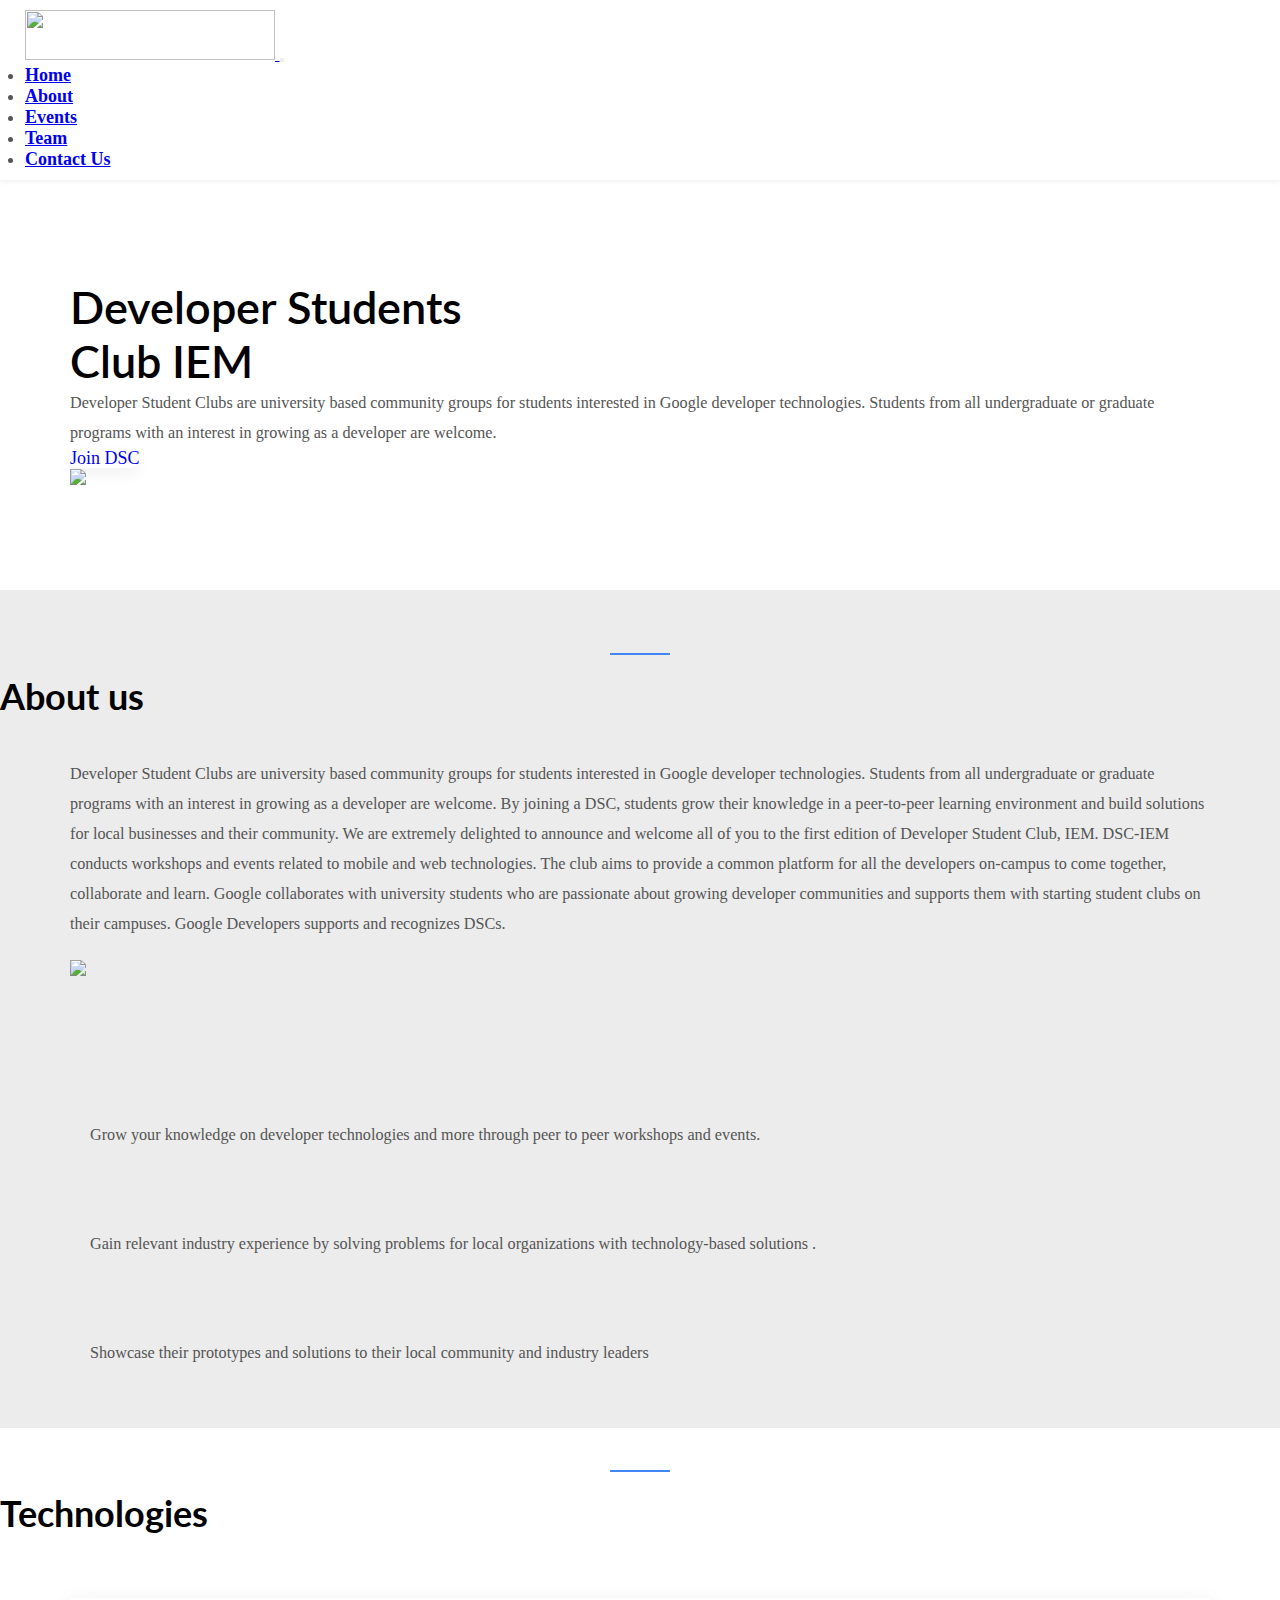
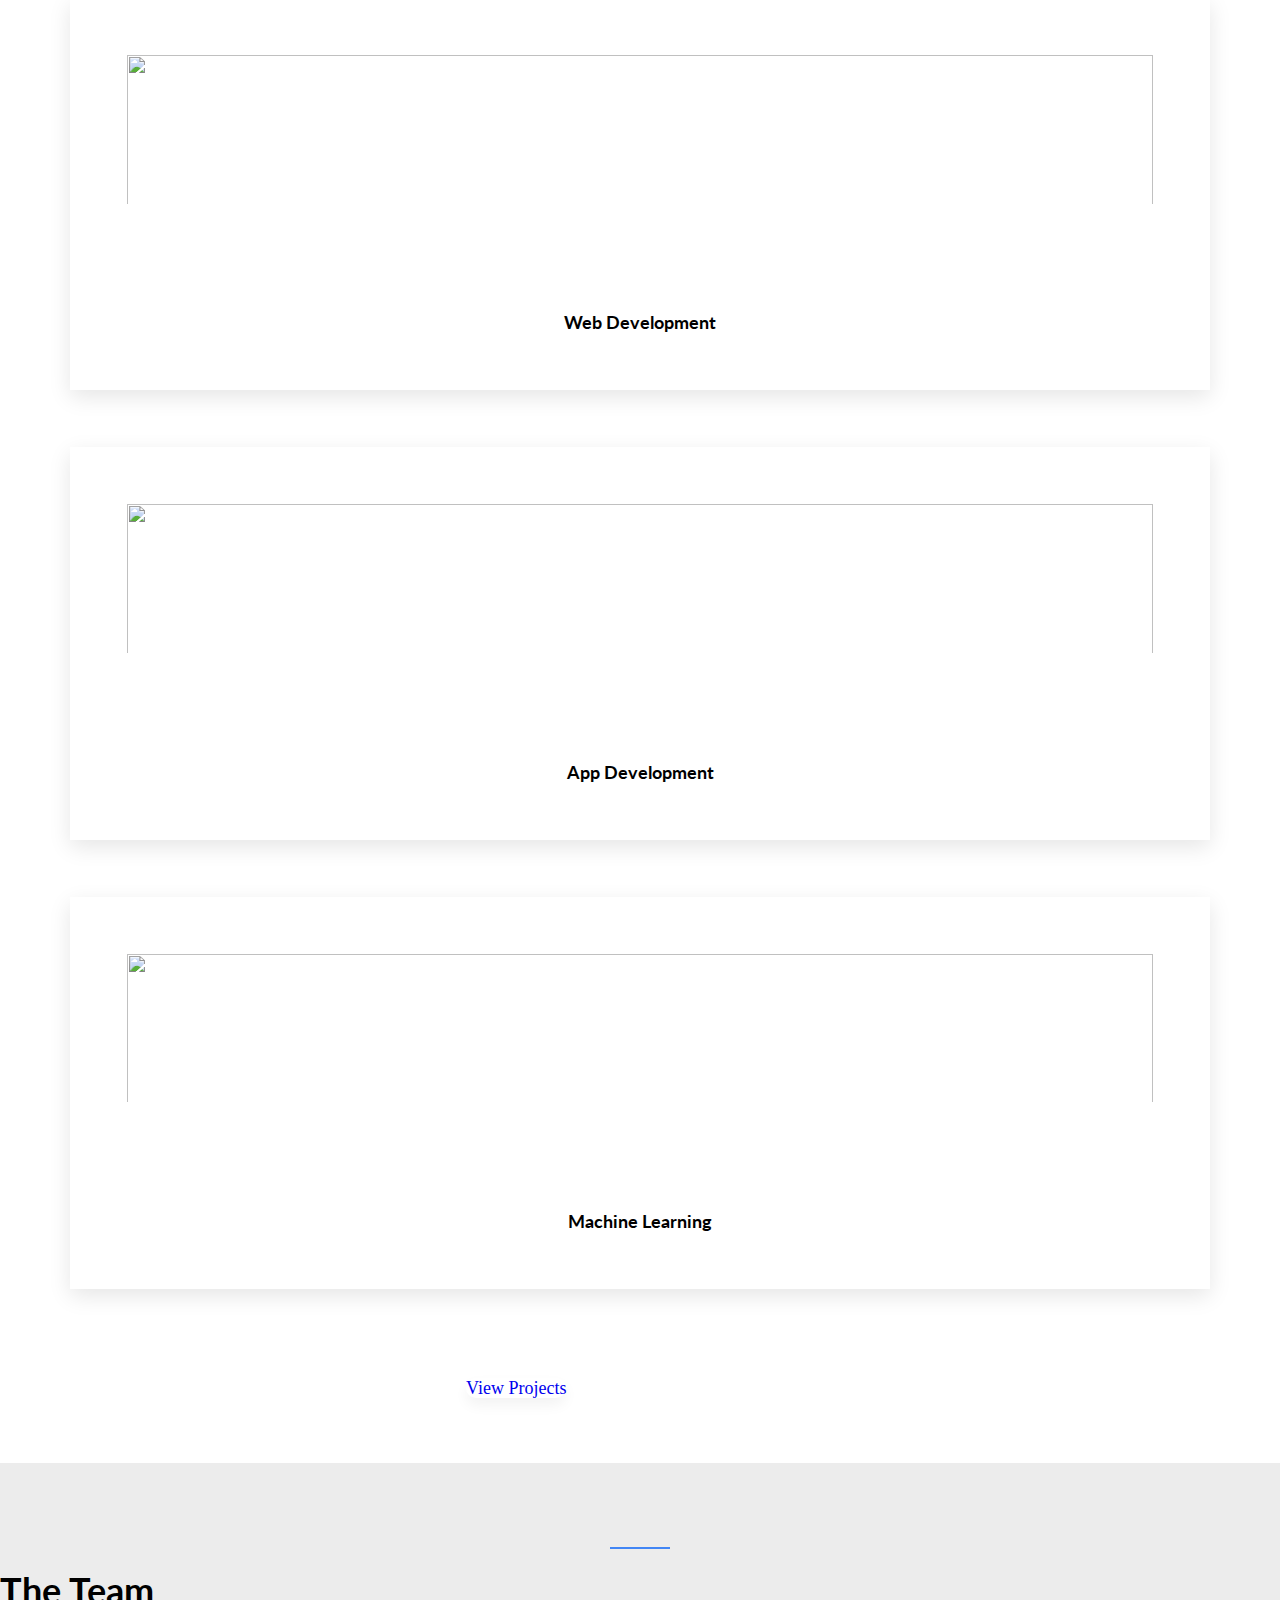
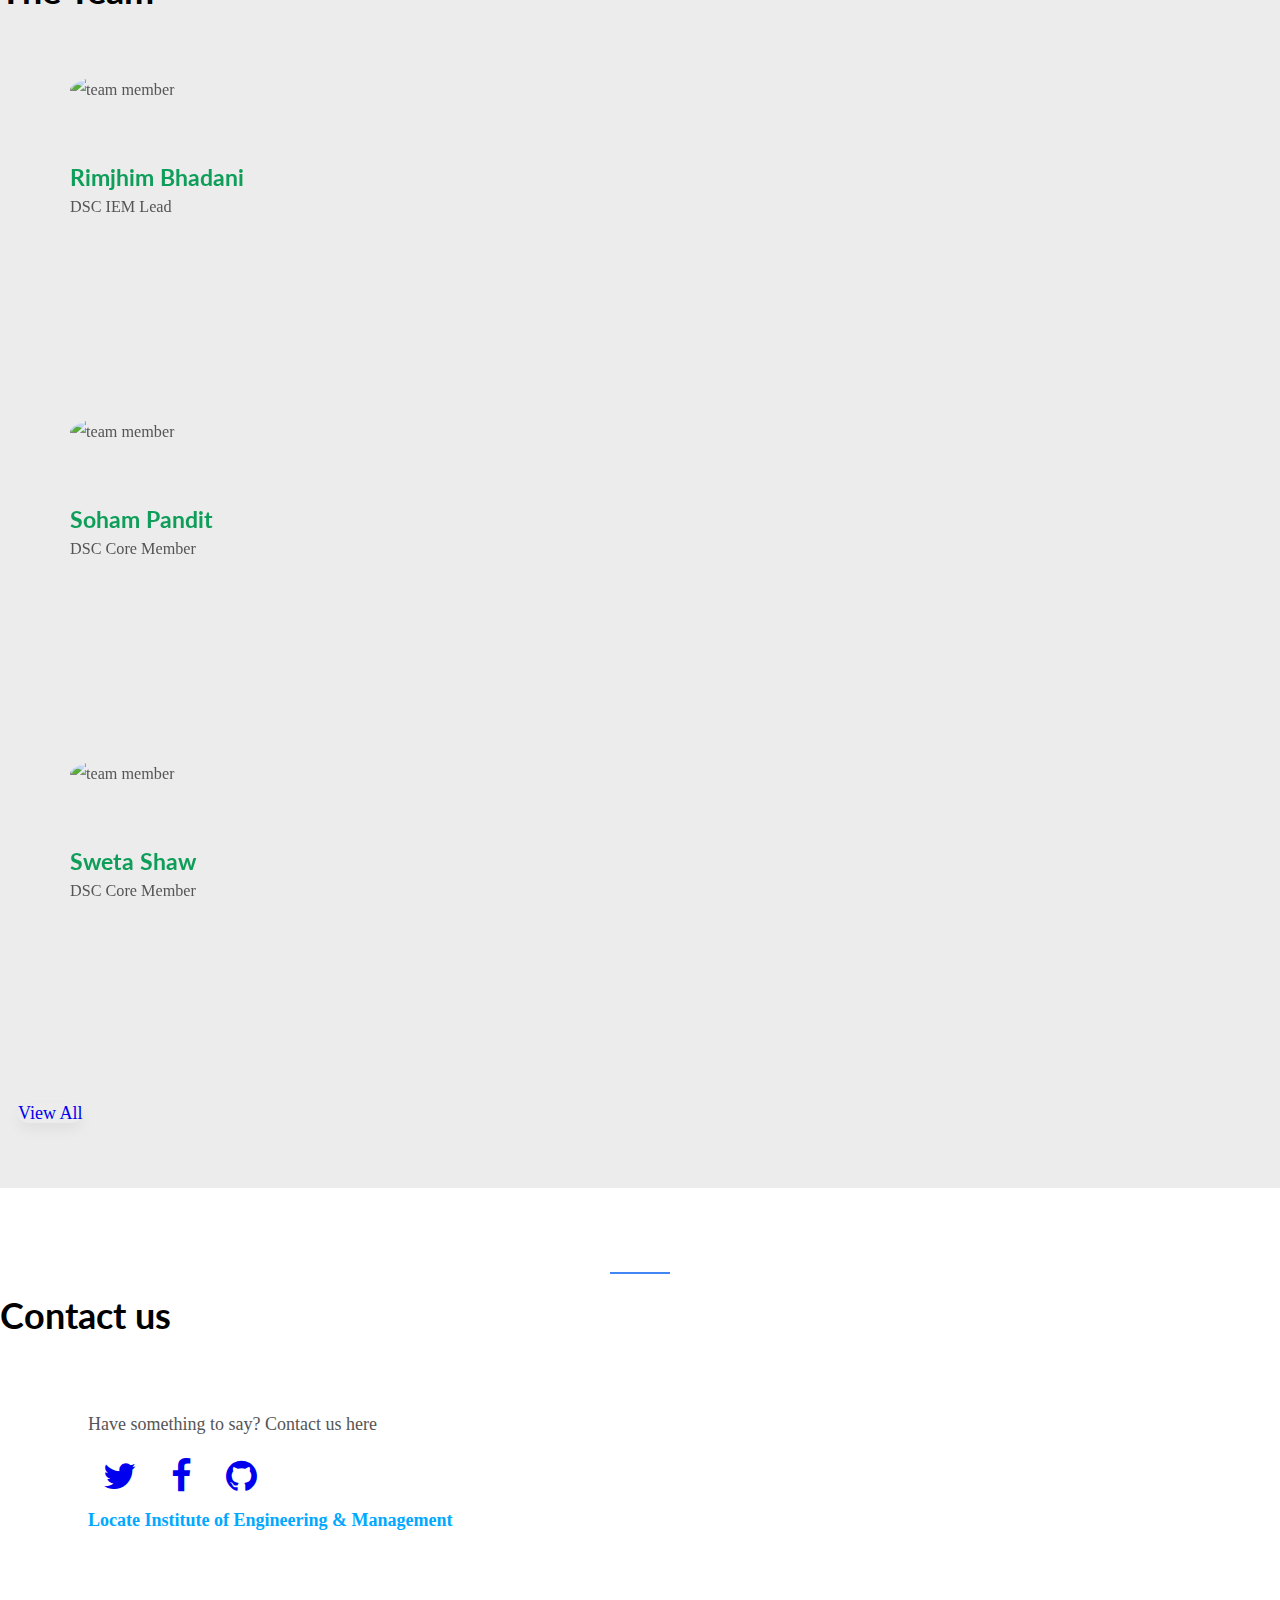
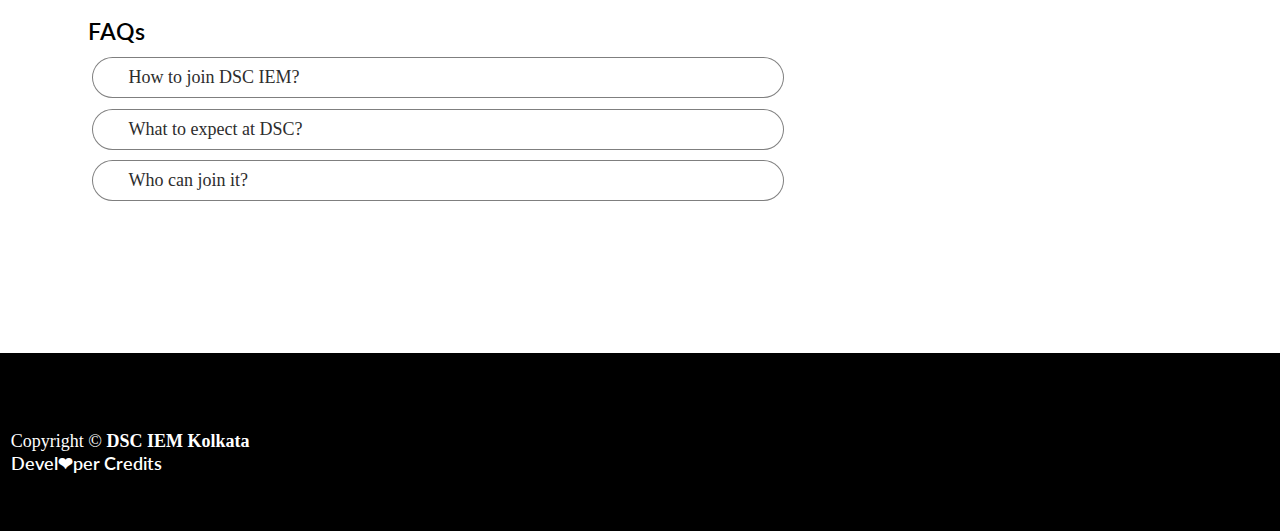
==== index.html @ d0410554 "fixed navbar" ====
<!DOCTYPE html>
<html lang="en">

<head>
    <meta charset="utf-8">
    <meta name="viewport" content="width=device-width, initial-scale=1.0">
    <meta name="description" content="DSC IEM is a community which aims to upskills students and is powered by Google">
    <title>DSC | IEM</title>
    <link rel="apple-touch-icon" sizes="180x180" href="assests/favicon/apple-touch-icon.png">
    <link rel="icon" type="image/png" sizes="32x32" href="assests/favicon/favicon-32x32.png">
    <link rel="icon" type="image/png" sizes="16x16" href="assests/favicon/favicon-16x16.png">
    <link rel="manifest" href="assests/favicon/site.webmanifest">
    <link rel="mask-icon" href="assests/favicon/safari-pinned-tab.svg" color="#5bbad5">
    <link rel="shortcut icon" href="assests/favicon/favicon.ico">
    <meta name="msapplication-TileColor" content="#da532c">
    <meta name="msapplication-config" content="assests/favicon/browserconfig.xml">
    <meta name="theme-color" content="#ffffff">

    <link rel="stylesheet" type="text/css" href="css/style.css">
    <link href="https://fonts.googleapis.com/css?family=Lato&display=swap" rel="stylesheet">
    <link rel="stylesheet" href="css/bootstrap/css/bootstrap.min.css">
    <link rel="stylesheet" href="css/themify/css/themify-icons.css">
    <script type="text/javascript" src="/css/jquery/jquery.js"></script>
<script src="https://cdnjs.cloudflare.com/ajax/libs/popper.js/1.12.9/umd/popper.min.js"
    integrity="sha384-ApNbgh9B+Y1QKtv3Rn7W3mgPxhU9K/ScQsAP7hUibX39j7fakFPskvXusvfa0b4Q"
    crossorigin="anonymous"></script>
<script src="https://maxcdn.bootstrapcdn.com/bootstrap/4.0.0/js/bootstrap.min.js"
    integrity="sha384-JZR6Spejh4U02d8jOt6vLEHfe/JQGiRRSQQxSfFWpi1MquVdAyjUar5+76PVCmYl"
    crossorigin="anonymous"></script>
    <!-- Font-Awesome CDN 🍏 -->
<link rel="stylesheet" href="https://cdnjs.cloudflare.com/ajax/libs/font-awesome/4.7.0/css/font-awesome.min.css">
<!-- Font Awesome CDN 🍎 -->
</head>

<body data-spy="scroll" data-target="#nav">
<!-- Navigation -->
<header>
<nav id="nav" class="navbar navbar-expand-lg fixed-top navbar navbar-light " style="background-color:white;">
    <div class="container-fluid">
        <a class="navbar-brand" href="#">
            <img src="./assests/logos/DSC Institute  of Engineering & ManagementLight X-Logo x1.png" width="250"
                height="50" alt="" srcset="">
        </a>
        <button class="navbar-toggler" type="button" data-toggle="collapse" data-target="#navbarNavAltMarkup"
            aria-controls="navbarNavAltMarkup" aria-expanded="false" aria-label="Toggle navigation">
            <span class="navbar-toggler-icon"></span>
        </button>
        <div class="collapse navbar-collapse" id="navbarNavAltMarkup">
            <ul class="navbar-nav ml-auto">
                <li>
                    <a class="nav-item nav-link active" href="#banner">Home <span class="sr-only">(current)</span></a>
                </li>

                <li>
                    <a class="nav-item nav-link" href="#aboutus">About</a>
                </li>

                <li>
                    <a class="nav-item nav-link" href="events.html">Events</a>
                </li>
              <li>
                    <a class="nav-item nav-link" href="/team">Team</a>
                </li>
            
                <li>
                    <a class="nav-item nav-link" href="#contact">Contact Us</a>
                </li>

                
            </ul>
        </div>
    </div>
</nav>
</header>
<!-- Navigation Ends-->

<!-- Image With Text -->
<section id="banner" style="padding: 100px 20px;">
    <div class="container">
        <div class="row">
            <div class="col-lg-5">
               <h1>
                    Developer Students<br> Club IEM
               </h1>
                <p>
                    Developer Student Clubs are university based community groups for students interested in Google developer technologies. Students from all undergraduate or graduate programs with an interest in growing as a developer are welcome.

                </p>
                <a class="btn btn-primary mybtn" target="_blank" href="http://bit.ly/DSCIEM" type="button" style="margin-left: 0px;">Join DSC</a>
                    
            </div>
            <div class="col-lg-7">
                <img src="assests/images/bannerdsc.jpg" style="width: 100%;">
            </div>
        </div>
    </div>
</section>
<section id="aboutus" style="background: #ececec; " >
    <div class="container" >
        <br>
        <br>
        <br>
        <h2 class="text-center pt-4">About us</h2>
        <br>
        <br>
        <div class="row">
            <div class="col-lg-7">
                
                   
                        <p>Developer Student Clubs are university based community groups for students interested in Google developer technologies. Students from all undergraduate or graduate programs with an interest in growing as a developer are welcome. By joining a DSC, students grow their knowledge in a peer-to-peer learning environment and build solutions for local businesses and their community.
                        
                We are extremely delighted to announce and welcome all of you to the first edition of Developer Student Club, IEM. DSC-IEM conducts workshops and events related to mobile and web technologies. The club aims to provide a common platform for all the developers on-campus to come together, collaborate and learn.
                        
                Google collaborates with university students who are passionate about growing developer communities and supports them with starting student clubs on their campuses. Google Developers supports and recognizes DSCs.
                               
                </p>
                </div>

                
                
                <!-- Social Media Icons

                
 -->

            
            <div class="col-lg-5">
                <br>
                <img src="assests/images/aboutimg1.jpg" style="width: 100%;">

            </div>
        </div>
        <div class="row" style="padding: 60px 20px;">
            <div class="col-lg-4 text-center">
                <i class="ti-light-bulb about-icon" style="color:#fabc05;" ></i><br><br>
                <p>Grow your knowledge on developer technologies and more through peer to peer workshops and events.</p>
            </div>
            <div class="col-lg-4 text-center">
                <i class="ti-briefcase about-icon " style="color:#ea4235;" ></i><br><br>
                <p>Gain relevant industry experience by solving problems for local organizations with technology-based solutions
                    .</p>
            </div>
            <div class="col-lg-4 text-center">
                <i class="ti-desktop about-icon " style="color:#0e9e59;" ></i><br><br>
                <p>Showcase their prototypes and solutions to their local community and industry leaders</p>
            </div>
        </div>
        </div>

</section>
    <!-- Technologies Start -->
    <br><br>
    <div class="container">
        <div class="technologies text-center">
            <h2>Technologies</h2>
        </div>
        <div class="container">
            <div class="row">
                <div class="col-lg-4 col-md-6 col-sm-6 col-xs-12 parent-card">
                    <div class="card">
                        <div class="image">
                            <img src="https://encrypted-tbn0.gstatic.com/images?q=tbn%3AANd9GcRlQ1Zr3hpIXqAh0NfZty8X8j2EP-3hVSrjEtReFdnTwEWAhMNf"
                             class="img-fluid" style="height:200px; width: 100%;">
                        </div>
                        <h6>Web Development</h6>
                    </div>
                </div>
                <div class="col-lg-4 col-md-6 col-sm-6 col-xs-12 parent-card">
                    <div class="card">
                        <div class="image">
<img src="https://encrypted-tbn0.gstatic.com/images?q=tbn%3AANd9GcRSD2iVyxWqMn658FjGjnAAyIfljDagA260S7-NBZg-L8LOaUhl"
 class="img-fluid" style="height:200px; width: 100%;">
                        </div>
                        <h6>App Development</h6>
                    </div>
                </div>
                <div class="col-lg-4 col-md-6 col-sm-6 col-xs-12 parent-card">
                    <div class="card">
                        <div class="image">
<img src="https://encrypted-tbn0.gstatic.com/images?q=tbn%3AANd9GcRZUJFVk_U3Nsc2O1NgJuKf6rOFDqhsOWI-2OB34fEz9RFl4PT_" 
class="img-fluid" style="height:200px; width: 100%;">
                        </div>
                    <h6>Machine Learning</h6>
                    </div>
                </div>
            </div>
        </div>
        <div class="viewProjects text-center">
            <a class="btn btn-primary mybtn" target="_blank" href="https://github.com/dsc-iem" role="button">View Projects</a>
        </div>
    </div>
    <!-- Technologies Section Done -->
    <!-- Team Section Starts -->
    <div class="team-head" id="team">
        <br>
        <br>
        <br>
        <br>
        <div class="text-center">
            <h2>The Team</h2>
        </div>
        <div class="container">
            <div class="row">
                <div class="col-lg-4 col-md-6 col-sm-6 col-xs-12">
                    <div class="image-flip" ontouchstart="this.classList.toggle('hover');">
                        <div class="mainflip">
                            <div class="frontside">
                                <div class="card">
                                    <div class="card-body text-center">
                                        <p><img class="img-fluid" src="https://encrypted-tbn0.gstatic.com/images?q=tbn%3AANd9GcS9JxGRn8mSmgoAWbNS-StEvp2hf38CcVYVqxQc2nnrVvZj5Maq" alt="team member"></p>
                                        <h4 class="card-title">Rimjhim Bhadani</h4>
                                        <p class="card-text">DSC IEM Lead </p>
                                        <!--<a href="#" class="btn btn-primary btn-sm"><i class="fa fa-plus"></i></a>-->
                                    </div>
                                </div>
                            </div>
                            <div class="backside">
                                <div class="card">
                                    <div class="card-body text-center mt-4">
                                        <h4 class="card-title">Rimjhim Bhadani</h4>
                                        <p class="card-text">Incoming SDE Intern @ Amazon | Google Venkat Scholar | GSoC'18 | GCI Mentor | GHC Scholar</p>
                                        <ul class="list-inline">
                                            <li class="list-inline-item">
                                                <a class="social-icon text-xs-center" target="_blank" href="https://www.facebook.com/rimjhim.bhadani">
                                                    <i class="fa fa-facebook"></i>
                                                </a>
                                            </li>
                                            <li class="list-inline-item">
                                                <a class="social-icon text-xs-center" target="_blank" href="https://twitter.com/bhadani_rimjhim">
                                                    <i class="fa fa-twitter"></i>
                                                </a>
                                            </li>
                                            <li class="list-inline-item">
                                                <a class="social-icon text-xs-center" target="_blank" href="https://www.linkedin.com/in/rimjhimbhadani/">
                                                    <i class="fa fa-linkedin"></i>
                                                </a>
                                            </li>
                                            <li class="list-inline-item">
                                                <a class="social-icon text-xs-center" target="_blank" href="https://github.com/Rimjhim28">
                                                    <i class="fa fa-github"></i>
                                                </a>
                                            </li>
                                        </ul>
                                    </div>
                                </div>
                            </div>
                        </div>
                    </div>
                </div>
                <div class="col-lg-4 col-md-6 col-sm-6 col-xs-12">
                    <div class="image-flip" ontouchstart="this.classList.toggle('hover');">
                        <div class="mainflip">
                            <div class="frontside">
                                <div class="card">
                                    <div class="card-body text-center">
                                        <p><img class="img-fluid" src="https://drive.google.com/uc?id=1fi1kHITZIPS6jUiErATDcytiMcLLoG3I" alt="team member"></p>
                                        <h4 class="card-title">Soham Pandit</h4>
                                        <p class="card-text">DSC Core Member</p>
                                        <!--<a href="#" class="btn btn-primary btn-sm"><i class="fa fa-plus"></i></a>-->
                                    </div>
                                </div>
                            </div>
                            <div class="backside">
                                <div class="card">
                                    <div class="card-body text-center mt-4">
                                        <h4 class="card-title">Soham Pandit</h4>
                                        <p class="card-text">Machine Learning enthusiast and a passionate coder who believes there is no end of learning.</p>
                                        <ul class="list-inline">
                                            <li class="list-inline-item">
                                                <a class="social-icon text-xs-center" target="_blank" href="https://www.linkedin.com/in/soham-pandit-908021194/">
                                                    <i class="fa fa-linkedin"></i>
                                                </a>
                                            </li>
                                        </ul>
                                    </div>
                                </div>
                            </div>
                        </div>
                    </div>
                </div>
                <div class="col-lg-4 col-md-6 col-sm-6 col-xs-12">
                    <div class="image-flip" ontouchstart="this.classList.toggle('hover');">
                        <div class="mainflip">
                            <div class="frontside">
                                <div class="card">
                                    <div class="card-body text-center">
                                        <p><img class="img-fluid" src="https://drive.google.com/uc?id=1-SNmepMpYw5FjNE_5pY1OnacSV9fver5" alt="team member"></p>
                                        <h4 class="card-title">Sweta Shaw</h4>
                                        <p class="card-text">DSC Core Member</p>
                                        <!--<a href="#" class="btn btn-primary btn-sm"><i class="fa fa-plus"></i></a>-->
                                    </div>
                                </div>
                            </div>
                            <div class="backside">
                                <div class="card">
                                    <div class="card-body text-center mt-4">
                                        <h4 class="card-title">Sweta Shaw</h4>
                                        <p class="card-text">A Machine Learning enthusiast who is intering at Alien Brains.</p>
                                        <ul class="list-inline">
                                            <li class="list-inline-item">
                                                <a class="social-icon text-xs-center" target="_blank" href="https://www.facebook.com/shweta.agrahari.900">
                                                    <i class="fa fa-facebook"></i>
                                                </a>
                                            </li>
                                            <li class="list-inline-item">
                                                <a class="social-icon text-xs-center" target="_blank" href="https://www.linkedin.com/in/sweta-shaw-797540159/">
                                                    <i class="fa fa-linkedin"></i>
                                                </a>
                                            </li>
                                        </ul>
                                    </div>
                                </div>
                            </div>
                        </div>
                    </div>
                </div>
            </div>
        </div>
        <div class="viewAll text-center">
            <a class="btn btn-primary mybtn" target="_blank" href="team.html" role="button">View All</a>
        </div>
    </div>
    <!-- Team Section Ends -->

<!-- CONTACT US -->
<div class="container" id="contact">
    <br>
    <br>

    <br>
    <br>
    <h2 class="text-center">Contact us</h2>
    <div class="row">
        
    <div class="col-lg-6" id="contact_us_container">
        <br>
        <br>
        <div class="text-left">Have something to say? Contact us here</div><br>
        <div class="socicons-list">
                    
            <a href="https://twitter.com/dsc_iem"><i class="fa fa-twitter fa-2x" aria-hidden="true"></i></a>
    
            <a href="https://www.facebook.com/dsciem"><i class="fa fa-facebook fa-2x" aria-hidden="true"></i></a>
       
            <a href="https://github.com/dsc-iem"><i class="fa fa-github fa-2x" aria-hidden="true"></i></a>
            <a href="mailto:dsciemkol@gmail.com"><i class="ti-email fa-2x"></i>
            </a>
    </div>
    <div class="footer-bar" id="footer-bar1">
        <div id="footer-location" class="ink-black base-regular">
            <div style="width: fit-content;">
                 <div id="locate-link" class="ink-blue size-xs  footer-link">Locate Institute of Engineering & Management</div>
            </div>
        </div> 

     </div>
    </div>
        
       
        
   

<!-- FAQs -->

    <div class="col-lg-6" id="faqs_container">
        <h4>FAQs</h4>
        <div class="text-left">
            <div id="faqs">
                
                    <div id="faq1-title" class="faq-title ink-black base-light">How to join DSC IEM?</div>
                    <div class="faq-body" id="faq1-body">
                        To join DSC IEM you need to register <a href="http://bit.ly/DSCIEM">here</a>
                        <br/>
                        Registration is free of cost.
                        One of our core members will then add you to the DSC IEM Whatsgroup.
                    </div>
                    <div id="faq2-title" class="faq-title  ink-black base-light">What to expect at DSC?</div>
                    <div class="faq-body" id="faq2-body">
                        <p>
                            Google collaborates with university students who are passionate about growing developer communities and supports them with starting student clubs on their campuses.

                            These DSCs provide students with the opportunity to:
                            <ul>
                                <li>Grow their knowledge on developer technologies and more through peer to peer workshops and events.</li>
                                <li>Gain relevant industry experience by solving problems for local organizations with technology-based solutions.</li>
                                <li>Showcase their prototypes and solutions to their local community and industry leaders.</li>
                            </ul>
                        Google Developers supports and recognizes DSCs.
                        </p>
                    </div>
                    <div id="faq3-title" class="faq-title  ink-black base-light">Who can join it?</div>
                    <div class="faq-body" id="faq3-body">
                        If you are a student you can join the DSC IEM Chapter.
                    </div>
                
        </div>

    </div>
    </div>
    <br>
        <br>
        <br>
        <br>
        <br>
        
    
    </div>
</div>

<!-- FOOTER -->


<div class="text-center" style="color: white !important; background-color: black;">
    <br><br>


<div id="footer" class="text-center" style="color: white !important; background-color: black;">
    <div class="copyright">
        Copyright &copy; <strong>DSC IEM Kolkata </strong>
     


       <h6 id="footer-credits-button" class="footer-link text-center" style="color: white !important; ">Devel❤per Credits</h6>
       <div  id="footer-credits-body" class="size-xs base-semilight ink-light">
            <a href="http://bit.ly/mahakmakharia"><div class="footer-credit">Mahak</div></a> 
            <a href="https://github.com/asrient"><div class="footer-credit">Aritra</div></a> 
            <a href="https://github.com/Ninjavin"><div class="footer-credit">Vineeta</div></a> 
            <a href="https://github.com/divyake"><div class="footer-credit">Divya</div></a> 
            <a href="https://github.com/Rimjhim28"><div class="footer-credit">Rimjhim</div></a>
            <a href="https://github.com/oikn2018"><div class="footer-credit">Oikantik</div></a> 
            <a href="https://github.com/XC3000"><div class="footer-credit">Richard</div></a> 
            <a href="https://github.com/Abhirup-2019"><div class="footer-credit">Abhirup</div></a> 
        </div>

</div>
        <br>
        


  
</div>


<script type="text/javascript" src="scripts/home.js"></script>
</body>


</html>
---- css/style.css ----
/* ----------------------------------------------- */


/* BASIC SETUP */


/* ----------------------------------------------- */

* {
    margin: 0;
    padding: 0;
    -webkit-box-sizing: border-box;
    box-sizing: border-box;
}

html,
body {
    background-color: #fff;
    color: #555;
    font-size: 18px;
    text-rendering: optimizeLegibility;
    overflow-x: hidden;
}


/* ----------------------------------------------- */


/* REUSABLE COMPONENTS */


/* --------------------------------------------*/

h1,
.h1,
h2,
.h2,
h3,
.h3,
h4,
.h4,
h5,
.h5,
h6,
.h6 {
    font-family: "Lato", sans-serif;
    font-weight: 600;
    color: black;
}

h1,
.h1 {
    font-size: 2.5rem;
}

h2,
.h2 {
    font-size: 2rem;
    font-weight: 700;
    line-height: 42px;
}

h2:before {
    display: block;
    height: 2px;
    background-color: #4286F5;
    content: " ";
    width: 60px;
    margin: 0 auto;
    margin-bottom: 20px;
}

h3,
.h3 {
    font-size: 1.5rem;
}

h4,
.h4 {
    font-size: 1.3rem;
    line-height: 30px;
}

h5,
.h5 {
    font-size: 1.25rem;
}

h6,
.h6 {
    font-size: 1rem;
}

p {
    line-height: 30px;
    font-size: 0.9rem;
}

.navbar {
    box-shadow: 0 2px 4px rgba(239, 239, 239, 0.9);
    padding: 10px 25px !important;
}

.socicons-list li {
    list-style: none !important;
}

.socicons-list a {
    text-decoration: none;
    margin: 5px 15px !important;
}

.socicons-list a:hover {
    text-decoration: none;
    padding: 0px 5px !important;
}

.mybtn {
    text-decoration: none;
    margin: 1rem;
    border-radius: 2rem !important;
    box-shadow: 0 7px 14px rgba(0, 0, 0, 0.05);
}

.row {
    max-width: 1140px;
    margin: 0 auto;
}

.about-icon {
    font-size: 50px;
    text-align: center;
    padding-bottom: 50px;
}

.size-xs {
    font-size: 0.8rem;
}

.size-s {
    font-size: 1rem;
}

.size-m {
    font-size: 1.2rem;
}

.size-l {
    font-size: 1.5rem;
}

.size-xl {
    font-size: 2rem;
}

.size-xxl {
    font-size: 3rem;
}

@media(min-width:360px) {
    .size-xs {
        font-size: 1rem;
    }
    .size-s {
        font-size: 1.1rem;
    }
    .size-m {
        font-size: 1.5rem;
    }
    .size-l {
        font-size: 1.8rem;
    }
    .size-xl {
        font-size: 2.2rem;
    }
    .size-xxl {
        font-size: 3.5rem;
    }
}

@media (min-width: 992px) {
    .size-xl {
        font-size: 3rem;
    }
    .size-l {
        font-size: 2rem;
    }
    .size-m {
        font-size: 1.8rem;
    }
    .size-s {
        font-size: 1.15rem;
    }
    .size-xs {
        font-size: 1rem;
    }
    .size-xxl {
        font-size: 3.5rem;
    }
}

.ink-black {
    color: #2D2D2D;
}

.ink-dark {
    color: #95989A;
}

.ink-light {
    color: #D4D4D4;
}

.ink-white {
    color: rgb(255, 255, 255);
}

.ink-blue {
    color: #00A8FF;
}

.base-light {
    font-weight: 200;
}

.base-semilight {
    font-weight: 400;
}

.base-regular {
    font-weight: 600;
}

.base-semibold {
    font-weight: 700;
}

.base-bold {
    font-weight: 800;
}

.center {
    display: flex;
    align-items: center;
    justify-content: center;
    text-align: center;
    flex-direction: row;
}

@media(min-width:600px) {}

.center-col {
    display: flex;
    align-items: center;
    justify-content: center;
    text-align: center;
    flex-direction: column;
}

#email_button {
    padding: 0.5rem 1.5rem;
    text-decoration: none;
    margin: 1rem;
    border-radius: 2rem;
    box-shadow: 0 7px 14px rgba(0, 0, 0, 0.18);
    background: white;
    cursor: pointer;
}

#email_button:hover {
    text-decoration: none;
    background: rgb(231, 231, 231);
}

#contact_us_container {
    padding: 2rem 1rem;
}

#faqs_container {
    padding: 2rem 1rem;
    background-color: #ffffff;
}

#faqs {
    max-width: 700px;
    outline: none;
}

.faq-title {
    padding: 0.5rem 2rem;
    border: 1px solid rgba(0, 0, 0, 0.5);
    border-radius: 2rem;
    background: rgb(255, 255, 255);
    cursor: pointer;
    margin: 0.6rem 0.2rem;
}

.faq-title-active {
    border: 1px solid rgba(0, 132, 255, 0.822);
    color: rgba(0, 132, 255, 0.918);
}

.faq-title:hover {
    border: 1px solid rgba(0, 132, 255, 0.822);
    color: rgba(0, 132, 255, 0.918);
}

.faq-body {
    display: none;
    max-width: 600px;
    margin-bottom: 1rem;
}

#footer {
    width: 100%;
    padding: 2rem 0.6rem;
}

.footer-bar {
    padding: 0.7rem 0rem;
}

#footer-bar1 {
    width: 100%;
}

@media(max-width:700px) {
    #footer-bar1 {
        display: block;
    }
    #footer-links {
        padding-top: 1rem;
    }
}

#footer-links {
    display: flex;
    justify-content: space-around;
}

#footer-location {
    display: flex;
    flex-direction: column;
    text-align: left;
}

.footer-link {
    cursor: pointer;
}

.footer-link:hover {
    color: rgb(199, 199, 199);
}

.footer-icon {
    height: 1.1em;
    box-sizing: border-box;
    margin: 0.1em;
    margin-bottom: 0em;
    cursor: pointer;
}

#footer-credits-button {
    text-align: left;
}

.footer-icon:hover {
    opacity: 0.7;
}

#footer-credits-body {
    display: none;
    flex-wrap: wrap;
    justify-content: center;
    margin-top: 1rem;
}

.footer-credit {
    cursor: pointer;
    margin-right: 1.1rem;
    color: rgb(161, 161, 161);
}

.footer-credit:hover {
    opacity: 0.7;
    text-decoration: underline;
}


/* Technologies CSS Start*/

.technologies h4 {
    margin-top: 5%;
    font-weight: bold;
}

.container .container .row {
    margin: auto;
    margin-top: 5%;
    text-align: center;
}

.container .container .row .parent-card {
    padding-bottom: 5%;
    border-radius: 5px;
}

.container .container .row .parent-card .card {
    padding: 5%;
    box-shadow: 0px 7px 21px rgba(0, 0, 0, 0.1);
}

.container .container .row .parent-card .card img {
    padding-bottom: 5%;
}

.container .container .row .parent-card .card h6 {
    margin-top: 5%;
    font-weight: bold;
}

.viewProjects {
    width: 30%;
    margin: auto;
    left: 35%;
    margin-top: 2.5%;
    margin-bottom: 2.5%;
}


/* Technologies CSS End */


/* Team Section Start*/

.team-head {
    background: #ececec;
    margin-top: 5%;
}

.team-head .text-center h4 {
    padding-top: 5%;
    font-weight: bold;
}

.team-head .container {
    margin-top: 5%;
}

.image {
    width: 100%;
}

.image-flip:hover .backside,
.image-flip.hover .backside {
    -webkit-transform: rotateY(0deg);
    -moz-transform: rotateY(0deg);
    -o-transform: rotateY(0deg);
    -ms-transform: rotateY(0deg);
    transform: rotateY(0deg);
    border-radius: .25rem;
}

.image-flip:hover .frontside,
.image-flip.hover .frontside {
    -webkit-transform: rotateY(180deg);
    -moz-transform: rotateY(180deg);
    -o-transform: rotateY(180deg);
    transform: rotateY(180deg);
}

.mainflip {
    -webkit-transition: 1s;
    -webkit-transform-style: preserve-3d;
    -ms-transition: 1s;
    -moz-transition: 1s;
    -moz-transform: perspective(1000px);
    -moz-transform-style: preserve-3d;
    -ms-transform-style: preserve-3d;
    transition: 1s;
    transform-style: preserve-3d;
    position: relative;
}

.frontside {
    position: relative;
    -webkit-transform: rotateY(0deg);
    -ms-transform: rotateY(0deg);
    z-index: 2;
    margin-bottom: 30px;
}

.backside {
    position: absolute;
    top: 0;
    left: 0;
    background: white;
    -webkit-transform: rotateY(-180deg);
    -moz-transform: rotateY(-180deg);
    -o-transform: rotateY(-180deg);
    -ms-transform: rotateY(-180deg);
    transform: rotateY(-180deg);
    -webkit-box-shadow: 5px 7px 9px -4px rgb(158, 158, 158);
    -moz-box-shadow: 5px 7px 9px -4px rgb(158, 158, 158);
    box-shadow: 5px 7px 9px -4px rgb(158, 158, 158);
}

.frontside,
.backside {
    -webkit-backface-visibility: hidden;
    -moz-backface-visibility: hidden;
    -ms-backface-visibility: hidden;
    backface-visibility: hidden;
    -webkit-transition: 1s;
    -webkit-transform-style: preserve-3d;
    -moz-transition: 1s;
    -moz-transform-style: preserve-3d;
    -o-transition: 1s;
    -o-transform-style: preserve-3d;
    -ms-transition: 1s;
    -ms-transform-style: preserve-3d;
    transition: 1s;
    transform-style: preserve-3d;
}

.frontside .card,
.backside .card {
    min-height: 312px;
}

.backside .card a {
    font-size: 18px;
}

.frontside .card .card-title,
.backside .card .card-title {
    color: #0e9e59;
}

.frontside .card .card-body img {
    width: 120px;
    height: 120px;
    border-radius: 50%;
}

.viewAll {
    margin-top: 2.5%;
    padding-bottom: 5%;
}


/* Team Section CSS Done */


/*Team Page CSS Starts*/

.team-page h4 {
    font-weight: bold;
    margin: 50px 0px 10px 0px;
}

.team-page p {
    margin: 0px 0px 50px 0px;
}

.profile-card-1 {
  position: relative;
  float: left;
  box-shadow: 0px 0px 17px 7px #0000000d;
  border-radius: 1rem !important;
  overflow: hidden;
  width: 100%;
  text-align: center;
  height:350px;
  margin: 0px 0px 30px 0px;
}

.profile-card-1 .card-content {
    width: 100%;
    padding: 15px 25px;
    position: absolute;
    left: 0;
    top: 50%;
}

.profile-card-1 .profile {
  border-radius: 50%;
  position: absolute;
  bottom: 50%;
  left: 50%;
  height: 8rem;
  width: 8rem;
  max-width: 140px;
  box-shadow: 0px 7px 21px rgba(0, 0, 0, 0.1);
  -webkit-transform: translate(-50%, 0%);
  transform: translate(-50%, 0%);
}

.profile-card-1 h2 {
    margin: 0 0 5px;
    font-weight: 600;
    font-size: 25px;
    color: #0e9e59;
}

.profile-card-1 h2 small {
    display: block;
    font-size: 15px;
    margin-top: 10px;
    font-weight: bold;
    color: #4286f5;
}

.profile-card-1 i {
    display: inline-block;
    font-size: 16px;
    text-align: center;
    width: 30px;
    height: 30px;
    line-height: 30px;
    margin: 0 5px;
}

.profile-card-1 .icon-block {
    float: left;
    width: 100%;
    margin-top: 15px;
    padding-bottom: 10px;
}


/* 
WHY US SECTION
*/

.whyus-container {
    margin: 0 auto;
    padding: 200px;
    background-color: #ececec;
    border-bottom: 1px solid rgba(0, 0, 0, 0.1);
    padding: 15px 15px;
    /* align-items: center; */
}

#whyus-heading {
    padding-bottom: 2rem;
    text-align: center;
}

.whyus-card {
    padding: 10px;
    text-align: left;
    box-shadow: 0 7px 21px rgba(0, 0, 0, 0.1);
}

.whyus-row {
    margin: 0 auto;
    /* Added */
    float: none;
    /* Added */
    margin-top: 50px;
    margin-bottom: 50px;
    /* Added */
}

.whyus-card-icon {
    margin-bottom: 10px;
    height: 50px;
    text-align: left;
    display: block;
    margin: 10px auto 10px 0px;
}

.joinus_button:link,
.joinus_button:visited {
    /* padding: 0.5rem 1.5rem;
  text-decoration: none;
  margin: 1rem;
  border-radius: 2rem;

  background: white; */
    cursor: pointer;
    display: inline-block;
    margin: 0 auto;
    text-decoration: none;
    padding: 10px 30px;
    font-weight: 400;
    font-size: 1.1rem;
    color: #4286F5;
    border-radius: 200px;
    border: 2px solid #4286F5;
    /* margin-right: 10px; */
    transition: background-color 0.3s, border 0.3s, color 0.3s;
}

.joinus_button:active,
.joinus_button:hover {
    background-color: #1B54B0;
    border: 1px solid #1B54B0;
    color: #fff;
}


/* WHY US SECTION ENDED */

.nav-item{
    font-weight: 600;
}
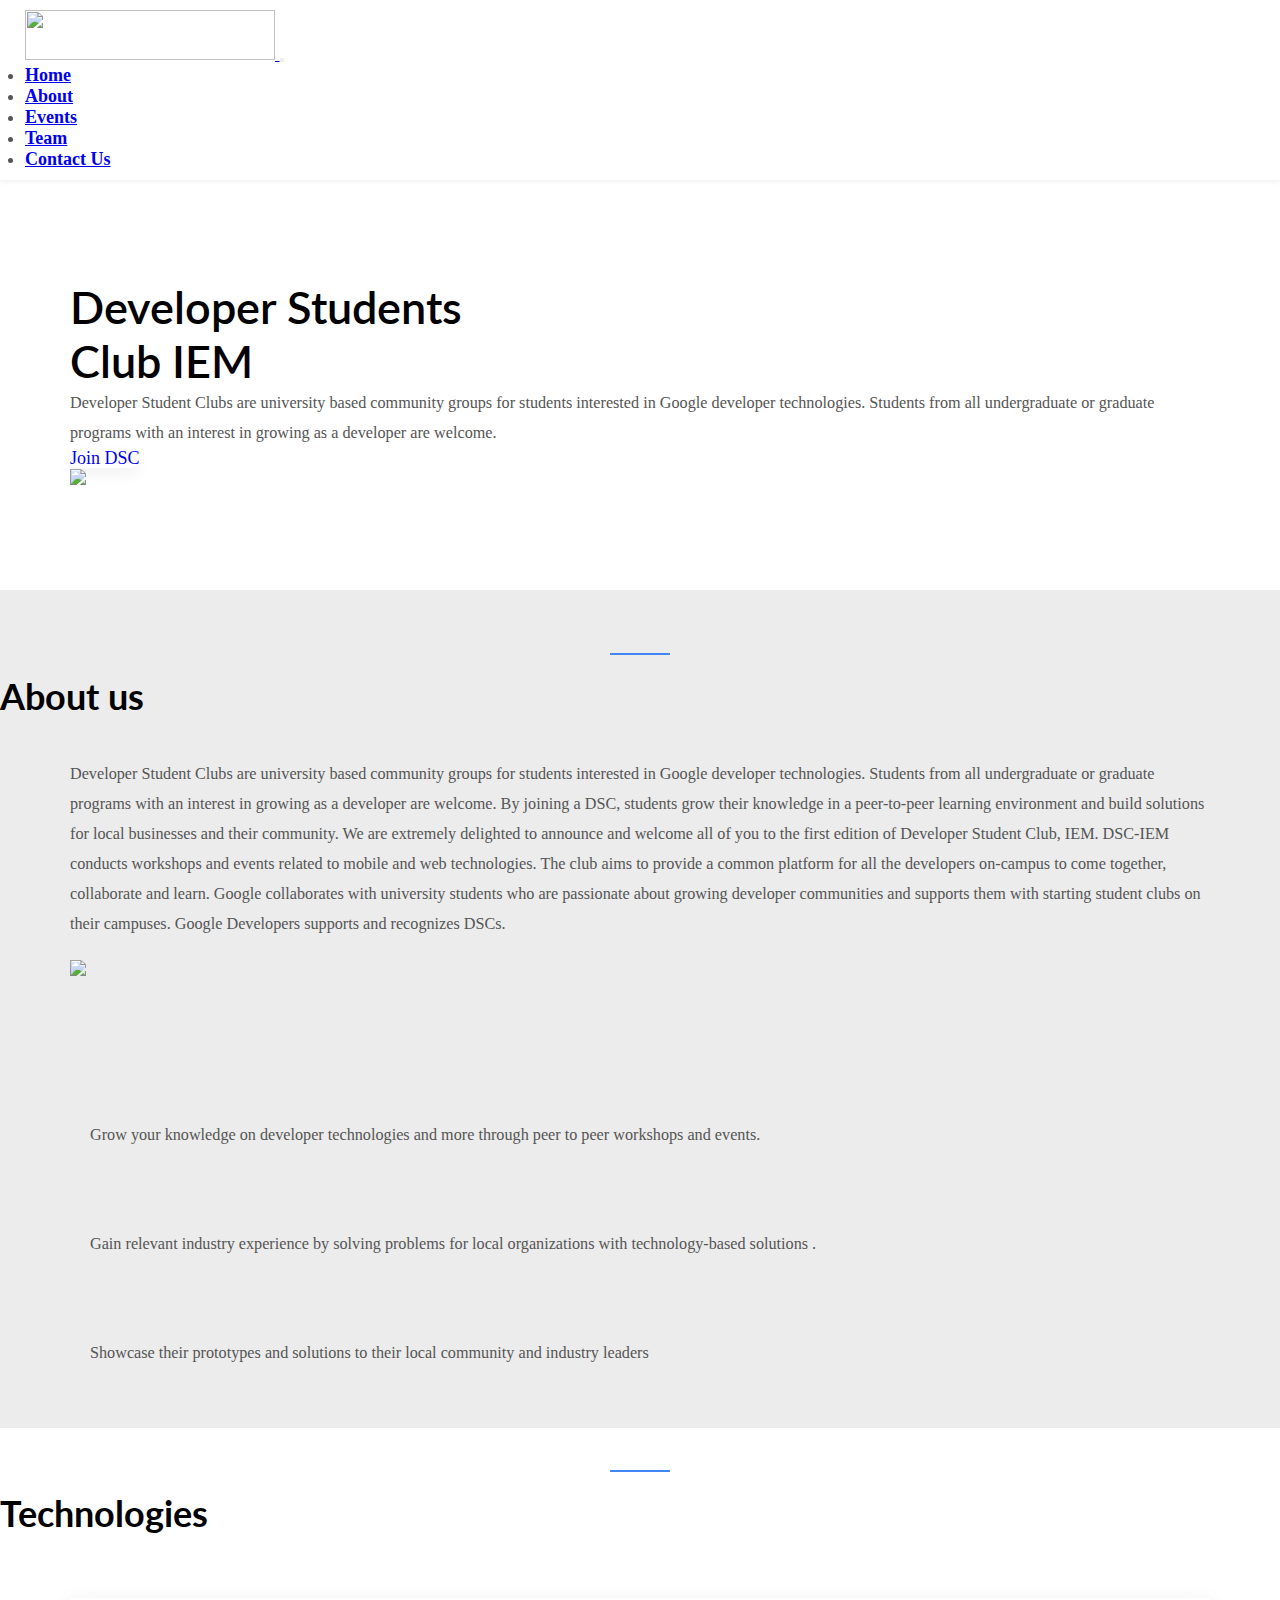
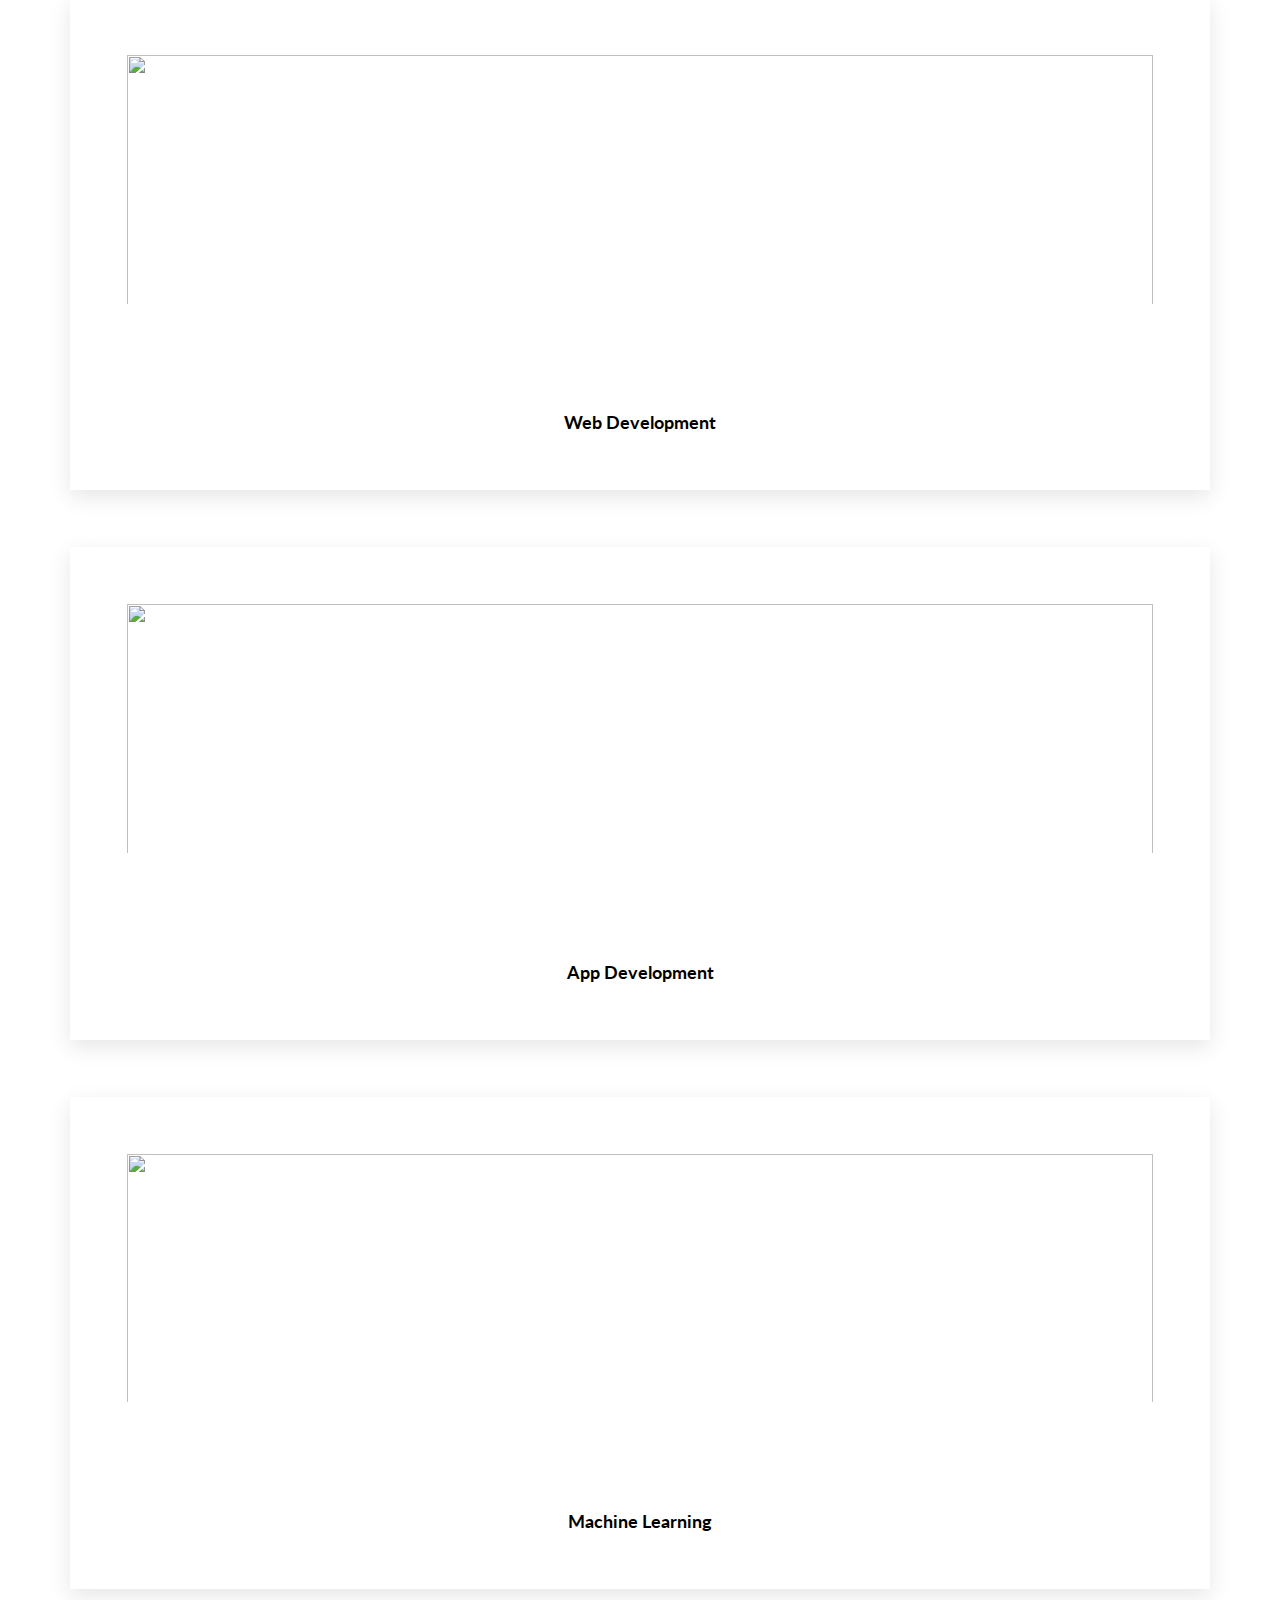
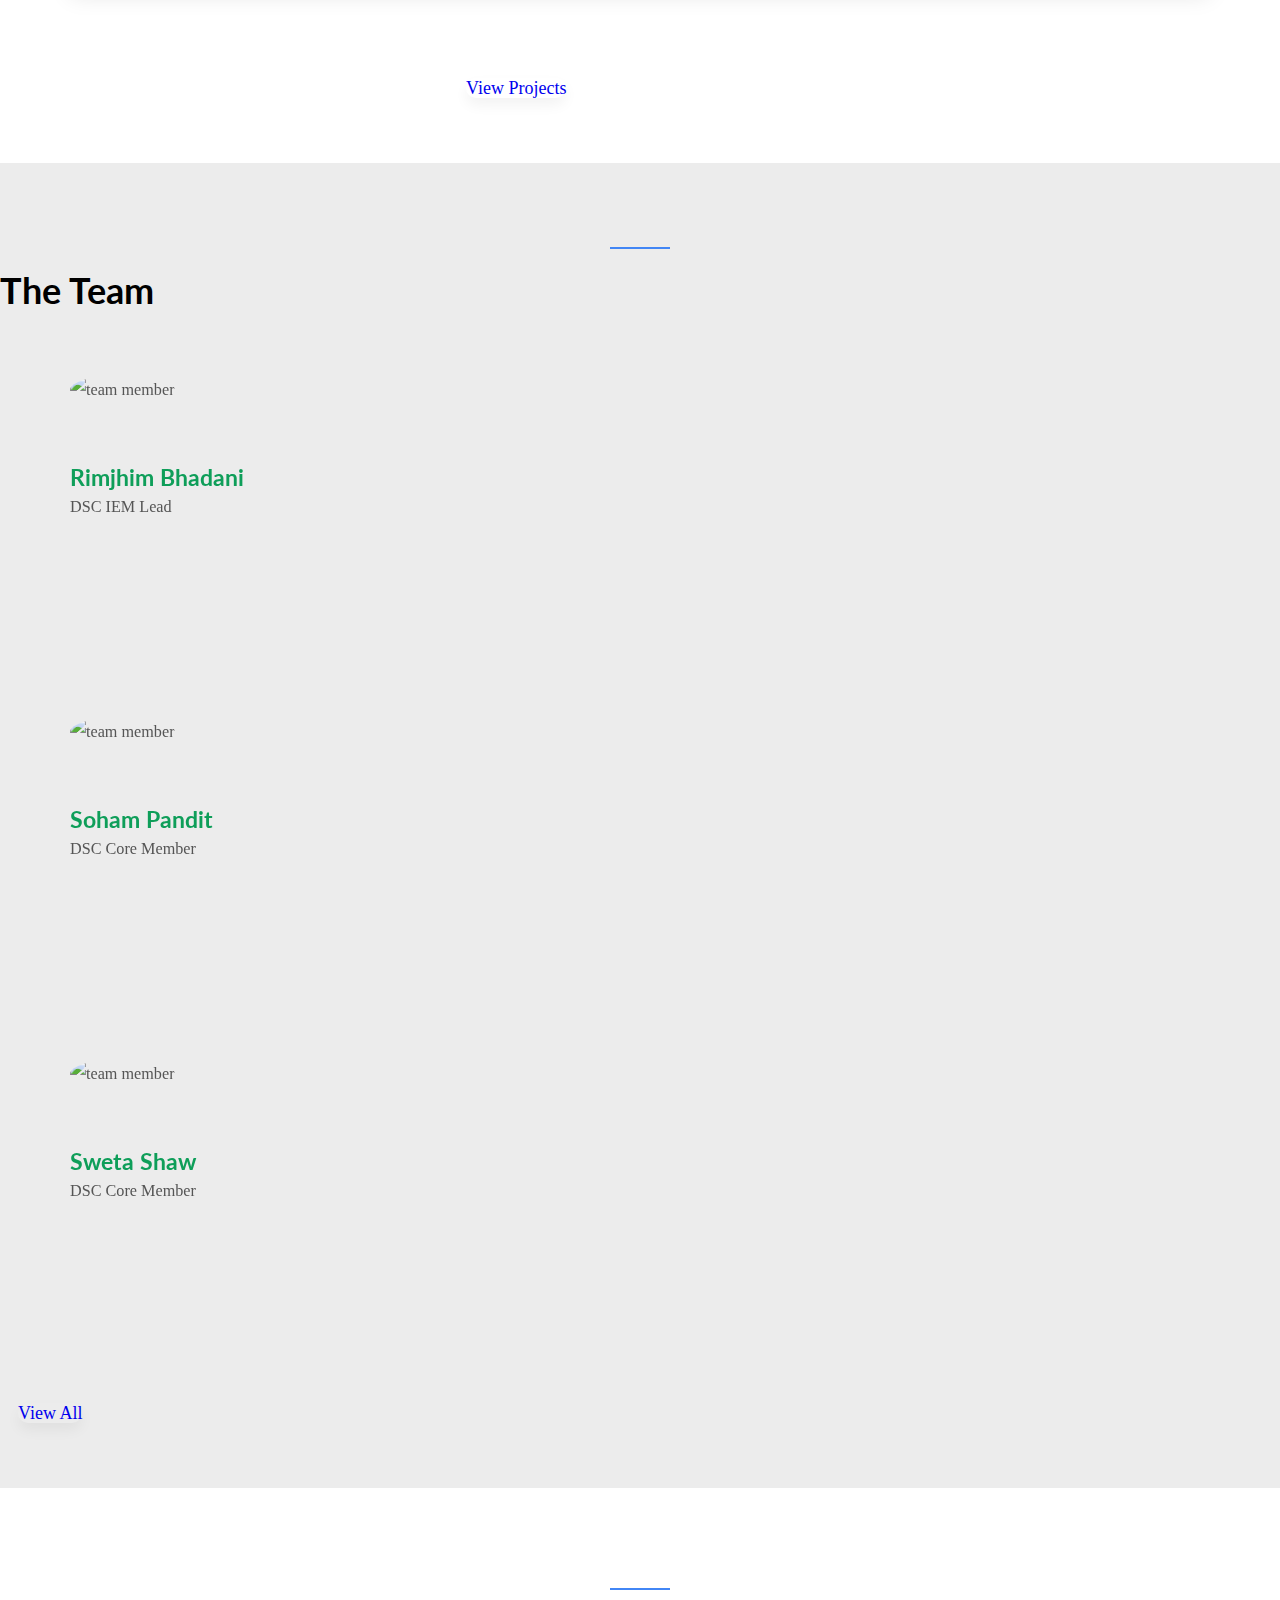
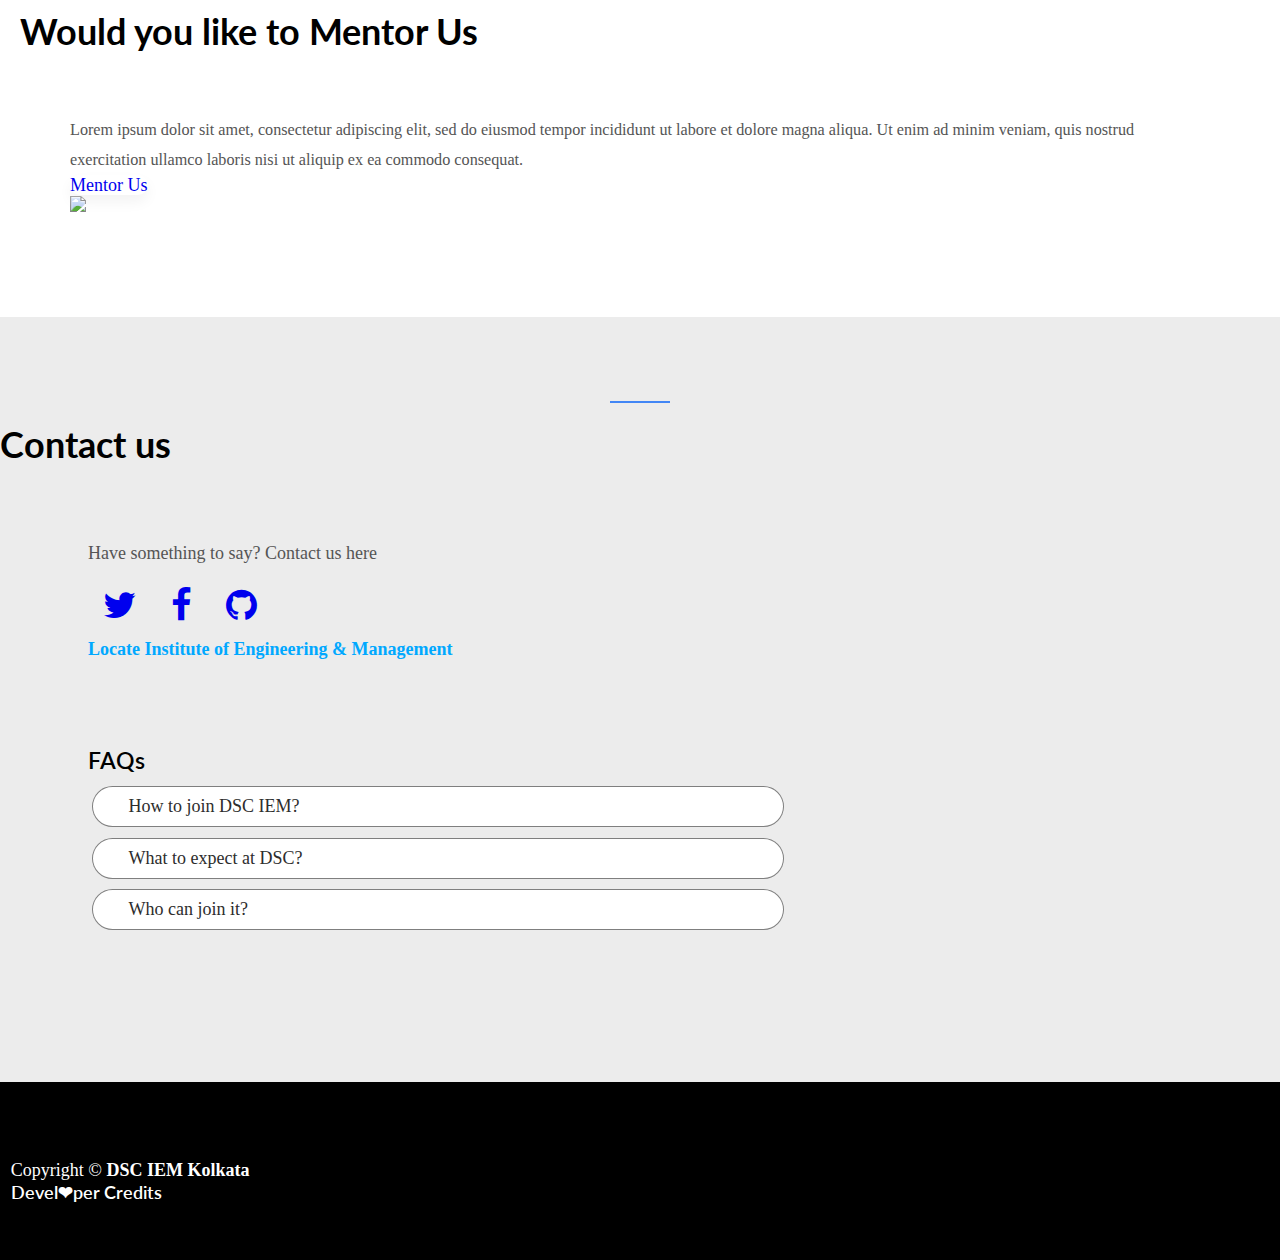
==== commit 9537d2b3: "mentor section updated" ====
--- a/index.html
+++ b/index.html
@@ -1,5 +1,3 @@
-
-
 <!DOCTYPE html>
 <html lang="en">
 
@@ -23,15 +21,14 @@
     <link rel="stylesheet" href="css/bootstrap/css/bootstrap.min.css">
     <link rel="stylesheet" href="css/themify/css/themify-icons.css">
     <script type="text/javascript" src="/css/jquery/jquery.js"></script>
-<script src="https://cdnjs.cloudflare.com/ajax/libs/popper.js/1.12.9/umd/popper.min.js"
+    <script src="https://cdnjs.cloudflare.com/ajax/libs/popper.js/1.12.9/umd/popper.min.js"
     integrity="sha384-ApNbgh9B+Y1QKtv3Rn7W3mgPxhU9K/ScQsAP7hUibX39j7fakFPskvXusvfa0b4Q"
     crossorigin="anonymous"></script>
-<script src="https://maxcdn.bootstrapcdn.com/bootstrap/4.0.0/js/bootstrap.min.js"
+    <script src="https://maxcdn.bootstrapcdn.com/bootstrap/4.0.0/js/bootstrap.min.js"
     integrity="sha384-JZR6Spejh4U02d8jOt6vLEHfe/JQGiRRSQQxSfFWpi1MquVdAyjUar5+76PVCmYl"
     crossorigin="anonymous"></script>
-    <!-- Font-Awesome CDN 🍏 -->
-<link rel="stylesheet" href="https://cdnjs.cloudflare.com/ajax/libs/font-awesome/4.7.0/css/font-awesome.min.css">
-<!-- Font Awesome CDN 🍎 -->
+
+    <link rel="stylesheet" href="https://cdnjs.cloudflare.com/ajax/libs/font-awesome/4.7.0/css/font-awesome.min.css">
 </head>
 
 <body data-spy="scroll" data-target="#nav">
@@ -88,7 +85,7 @@
                     Developer Student Clubs are university based community groups for students interested in Google developer technologies. Students from all undergraduate or graduate programs with an interest in growing as a developer are welcome.
 
                 </p>
-                <a class="btn btn-primary mybtn" target="_blank" href="http://bit.ly/DSCIEM" type="button" style="margin-left: 0px;">Join DSC</a>
+                <a class="btn btn-primary mybtn" target="_blank" href="http://bit.ly/dsciem2020" type="button" style="margin-left: 0px;">Join DSC</a>
                     
             </div>
             <div class="col-lg-7">
@@ -109,22 +106,14 @@
             <div class="col-lg-7">
                 
                    
-                        <p>Developer Student Clubs are university based community groups for students interested in Google developer technologies. Students from all undergraduate or graduate programs with an interest in growing as a developer are welcome. By joining a DSC, students grow their knowledge in a peer-to-peer learning environment and build solutions for local businesses and their community.
+                <p>Developer Student Clubs are university based community groups for students interested in Google developer technologies. Students from all undergraduate or graduate programs with an interest in growing as a developer are welcome. By joining a DSC, students grow their knowledge in a peer-to-peer learning environment and build solutions for local businesses and their community.
                         
                 We are extremely delighted to announce and welcome all of you to the first edition of Developer Student Club, IEM. DSC-IEM conducts workshops and events related to mobile and web technologies. The club aims to provide a common platform for all the developers on-campus to come together, collaborate and learn.
                         
                 Google collaborates with university students who are passionate about growing developer communities and supports them with starting student clubs on their campuses. Google Developers supports and recognizes DSCs.
                                
                 </p>
-                </div>
-
-                
-                
-                <!-- Social Media Icons
-
-                
- -->
-
+            </div>
             
             <div class="col-lg-5">
                 <br>
@@ -161,8 +150,8 @@
                 <div class="col-lg-4 col-md-6 col-sm-6 col-xs-12 parent-card">
                     <div class="card">
                         <div class="image">
-                            <img src="https://encrypted-tbn0.gstatic.com/images?q=tbn%3AANd9GcRlQ1Zr3hpIXqAh0NfZty8X8j2EP-3hVSrjEtReFdnTwEWAhMNf"
-                             class="img-fluid" style="height:200px; width: 100%;">
+                            <img src="assests/images/web-dev.jpg"
+                             class="img-fluid" style="height:300px; width: 100%;">
                         </div>
                         <h6>Web Development</h6>
                     </div>
@@ -170,8 +159,8 @@
                 <div class="col-lg-4 col-md-6 col-sm-6 col-xs-12 parent-card">
                     <div class="card">
                         <div class="image">
-<img src="https://encrypted-tbn0.gstatic.com/images?q=tbn%3AANd9GcRSD2iVyxWqMn658FjGjnAAyIfljDagA260S7-NBZg-L8LOaUhl"
- class="img-fluid" style="height:200px; width: 100%;">
+<img src="assests/images/app-dev.jpg"
+ class="img-fluid" style="height:300px; width: 100%;">
                         </div>
                         <h6>App Development</h6>
                     </div>
@@ -179,8 +168,8 @@
                 <div class="col-lg-4 col-md-6 col-sm-6 col-xs-12 parent-card">
                     <div class="card">
                         <div class="image">
-<img src="https://encrypted-tbn0.gstatic.com/images?q=tbn%3AANd9GcRZUJFVk_U3Nsc2O1NgJuKf6rOFDqhsOWI-2OB34fEz9RFl4PT_" 
-class="img-fluid" style="height:200px; width: 100%;">
+<img src="assests/images/ML.jpg" 
+class="img-fluid" style="height:300px; width: 100%;">
                         </div>
                     <h6>Machine Learning</h6>
                     </div>
@@ -324,8 +313,38 @@
     </div>
     <!-- Team Section Ends -->
 
+
+<!-- Mentor Registration -->
+
+<section id="mentor" style="padding: 100px 20px; " >
+    <div class="container">
+        
+        <h2 class="text-center">Would you like to Mentor Us</h2>
+        <br>
+        <br>
+        <div class="row">
+            
+            <div class="col-lg-5">
+                <br>
+                <p>
+                    Lorem ipsum dolor sit amet, consectetur adipiscing elit, sed do eiusmod tempor incididunt ut labore et dolore magna aliqua. Ut enim ad minim veniam, quis nostrud exercitation ullamco laboris nisi ut aliquip ex ea commodo consequat.
+                </p>
+                
+                <a class="btn btn-primary mybtn" target="_blank" href="http://bit.ly/dsciemma" type="button" style="margin-left: 0px;">Mentor Us</a>
+                    
+            </div>
+            <div class="col-lg-1"></div>
+            <div class="col-lg-6">
+                <img src="assests/images/mentor.png" style="width: 70%;">
+            </div>
+
+        </div>
+    </div>
+</section>
+
+
 <!-- CONTACT US -->
-<div class="container" id="contact">
+<section class="container-fluid" id="contact" style="background: #ececec; ">
     <br>
     <br>
 
@@ -334,10 +353,11 @@
     <h2 class="text-center">Contact us</h2>
     <div class="row">
         
-    <div class="col-lg-6" id="contact_us_container">
-        <br>
-        <br>
-        <div class="text-left">Have something to say? Contact us here</div><br>
+        <div class="col-lg-2"></div>
+    <div class="col-lg-4" id="contact_us_container" >
+        <br>
+        <br>
+        <div class="text-center">Have something to say? Contact us here</div><br>
         <div class="socicons-list">
                     
             <a href="https://twitter.com/dsc_iem"><i class="fa fa-twitter fa-2x" aria-hidden="true"></i></a>
@@ -356,22 +376,20 @@
         </div> 
 
      </div>
-    </div>
-        
-       
-        
+    </div>    
+               
    
-
 <!-- FAQs -->
 
-    <div class="col-lg-6" id="faqs_container">
+    <div class="col-lg-2"></div>
+    <div class="col-lg-4" id="faqs_container" style="background: #ececec; ">
         <h4>FAQs</h4>
         <div class="text-left">
             <div id="faqs">
                 
                     <div id="faq1-title" class="faq-title ink-black base-light">How to join DSC IEM?</div>
                     <div class="faq-body" id="faq1-body">
-                        To join DSC IEM you need to register <a href="http://bit.ly/DSCIEM">here</a>
+                        To join DSC IEM you need to register <a href="http://bit.ly/dsciem2020">here</a>
                         <br/>
                         Registration is free of cost.
                         One of our core members will then add you to the DSC IEM Whatsgroup.
@@ -407,7 +425,8 @@
         
     
     </div>
-</div>
+</section>
+
 
 <!-- FOOTER -->
 
@@ -424,14 +443,14 @@
 
        <h6 id="footer-credits-button" class="footer-link text-center" style="color: white !important; ">Devel❤per Credits</h6>
        <div  id="footer-credits-body" class="size-xs base-semilight ink-light">
-            <a href="http://bit.ly/mahakmakharia"><div class="footer-credit">Mahak</div></a> 
+            <a href="http://mahak.me"><div class="footer-credit">Mahak</div></a> 
             <a href="https://github.com/asrient"><div class="footer-credit">Aritra</div></a> 
             <a href="https://github.com/Ninjavin"><div class="footer-credit">Vineeta</div></a> 
             <a href="https://github.com/divyake"><div class="footer-credit">Divya</div></a> 
             <a href="https://github.com/Rimjhim28"><div class="footer-credit">Rimjhim</div></a>
             <a href="https://github.com/oikn2018"><div class="footer-credit">Oikantik</div></a> 
             <a href="https://github.com/XC3000"><div class="footer-credit">Richard</div></a> 
-            <a href="https://github.com/Abhirup-2019"><div class="footer-credit">Abhirup</div></a> 
+            <a href="https://github.com/Abhirup-99"><div class="footer-credit">Abhirup</div></a> 
         </div>
 
 </div>
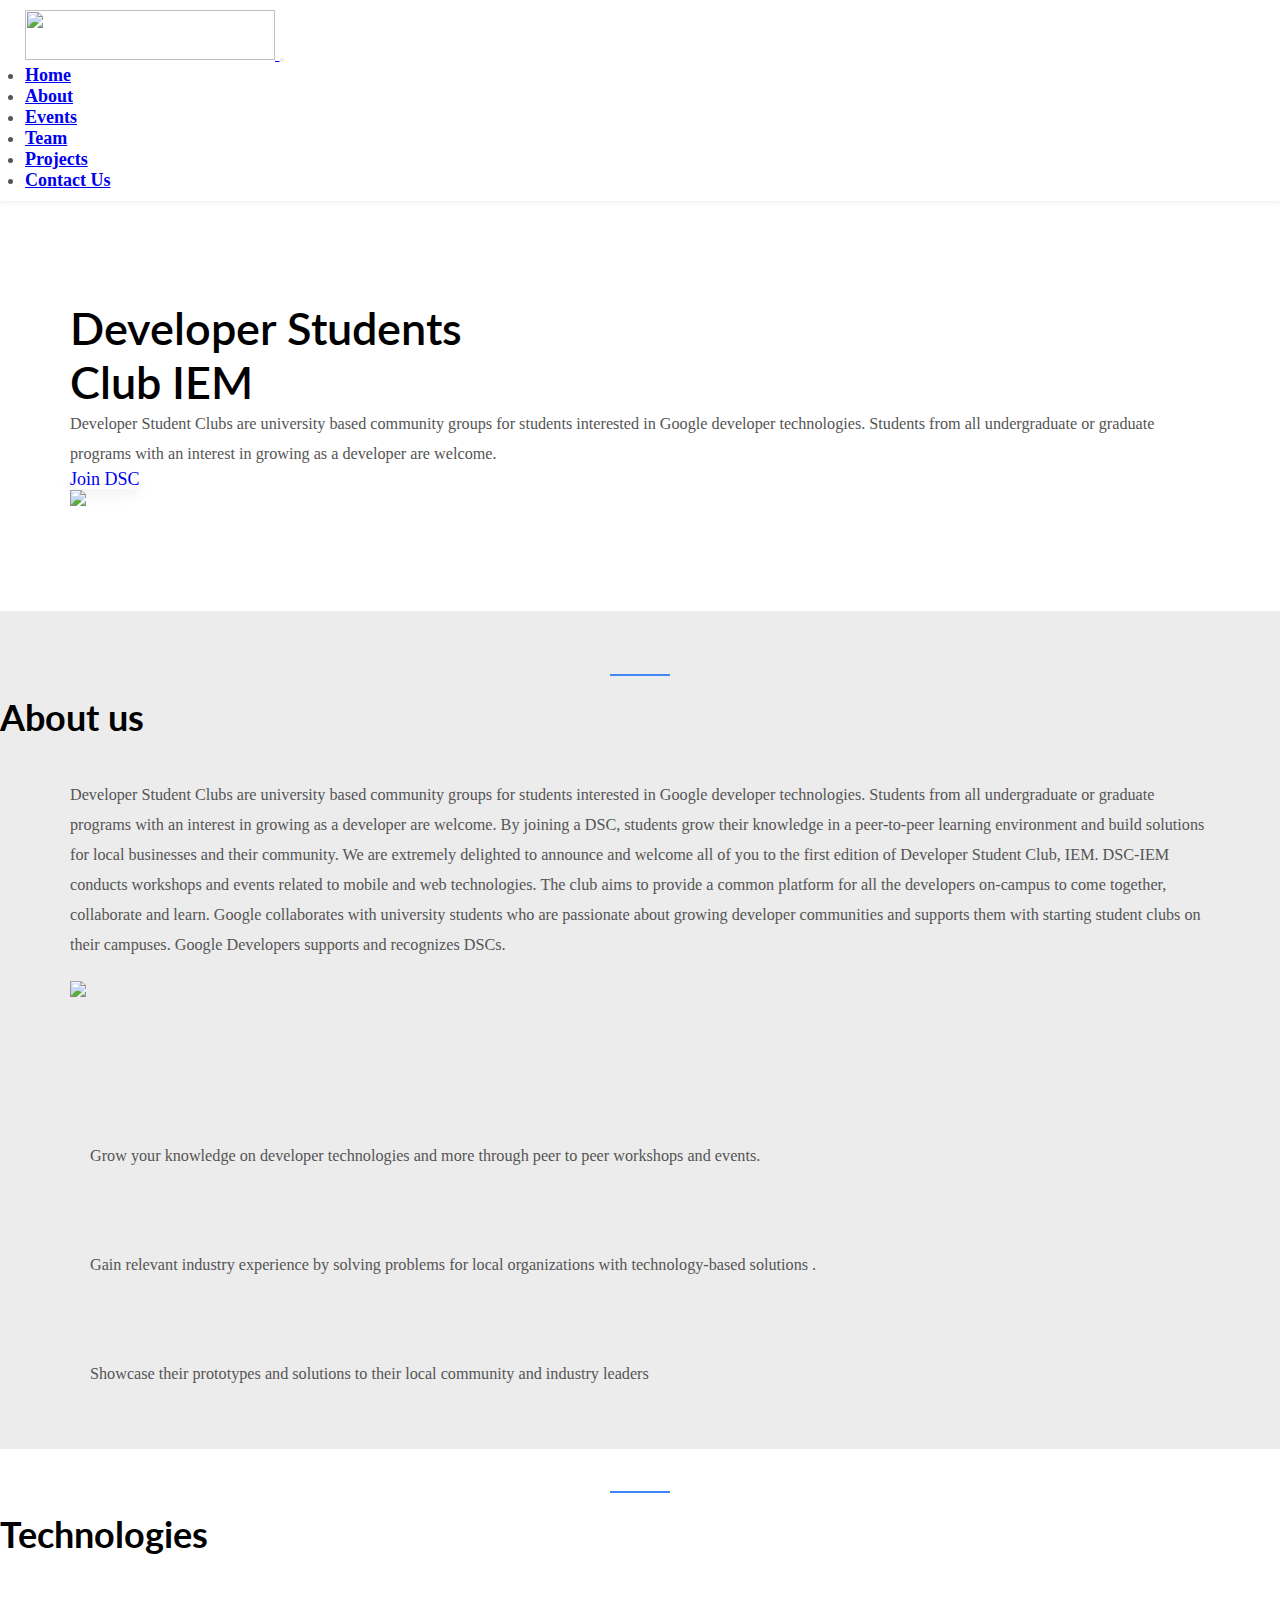
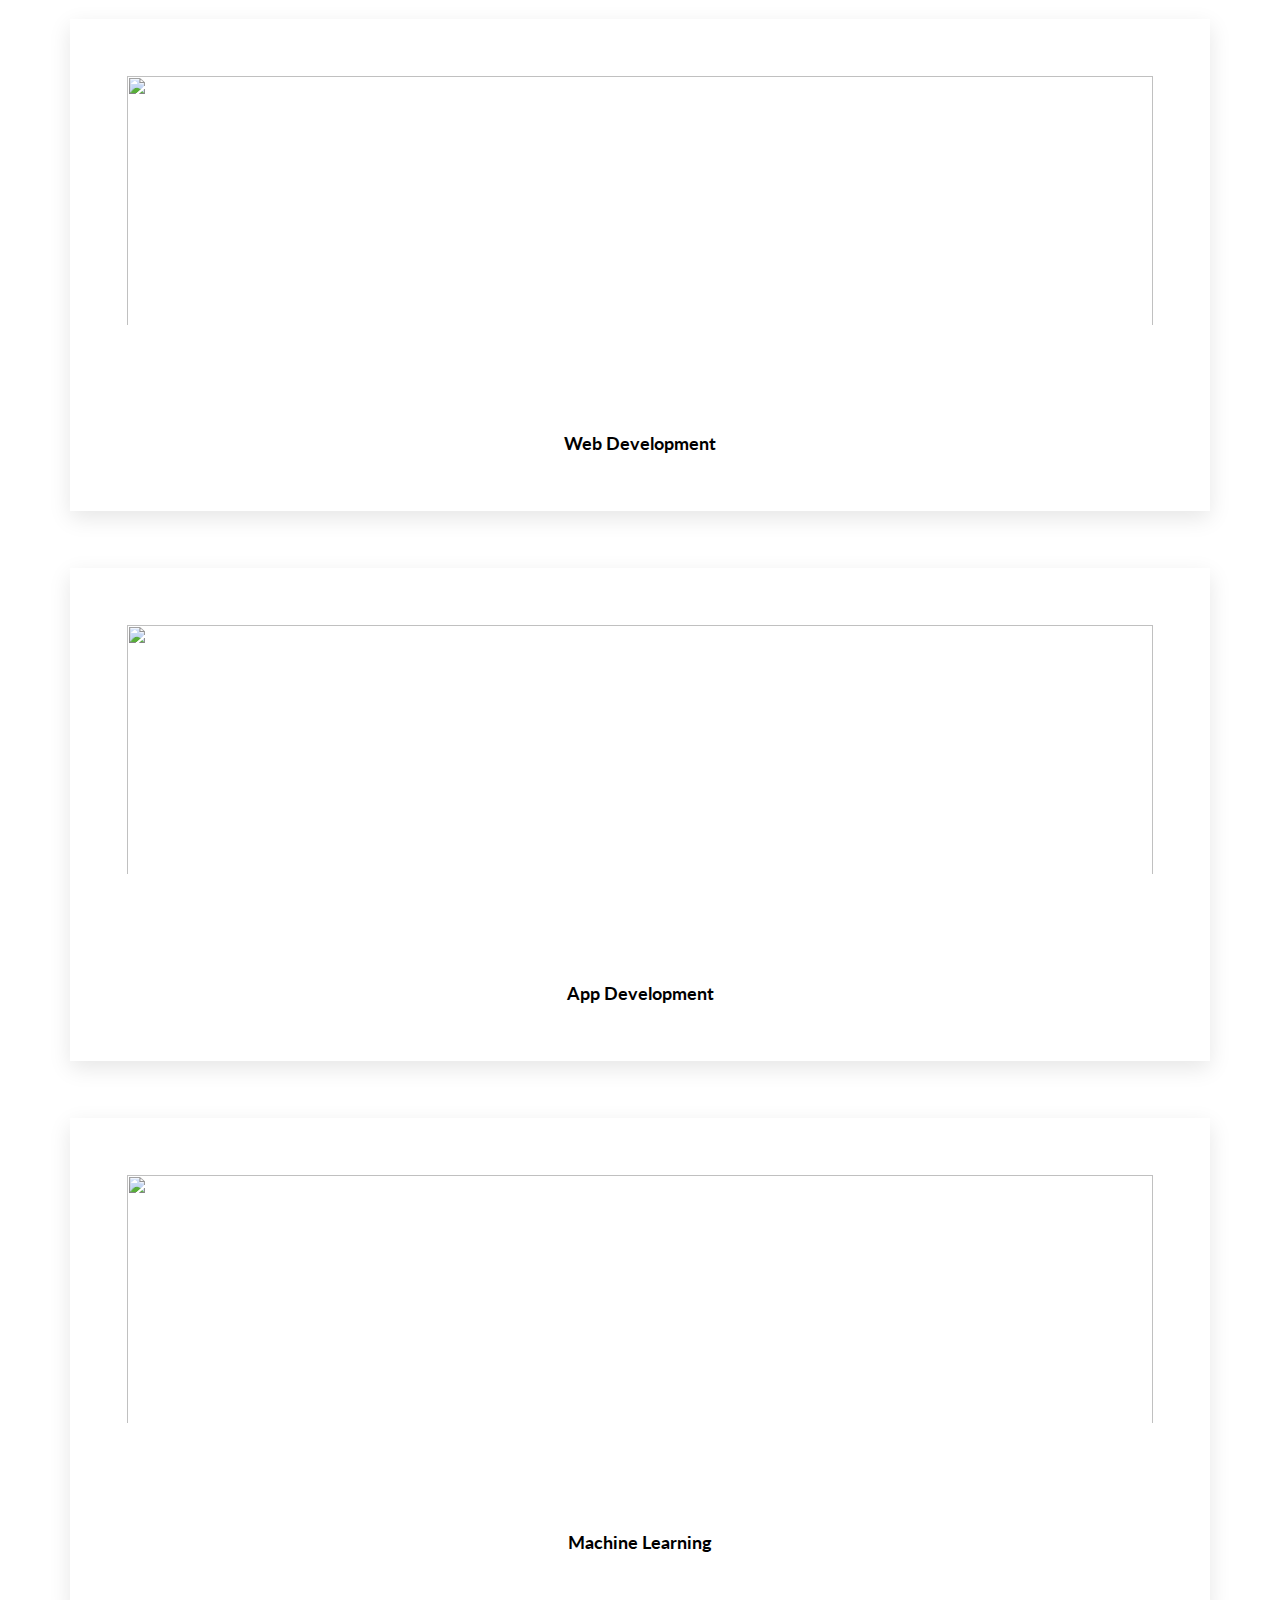
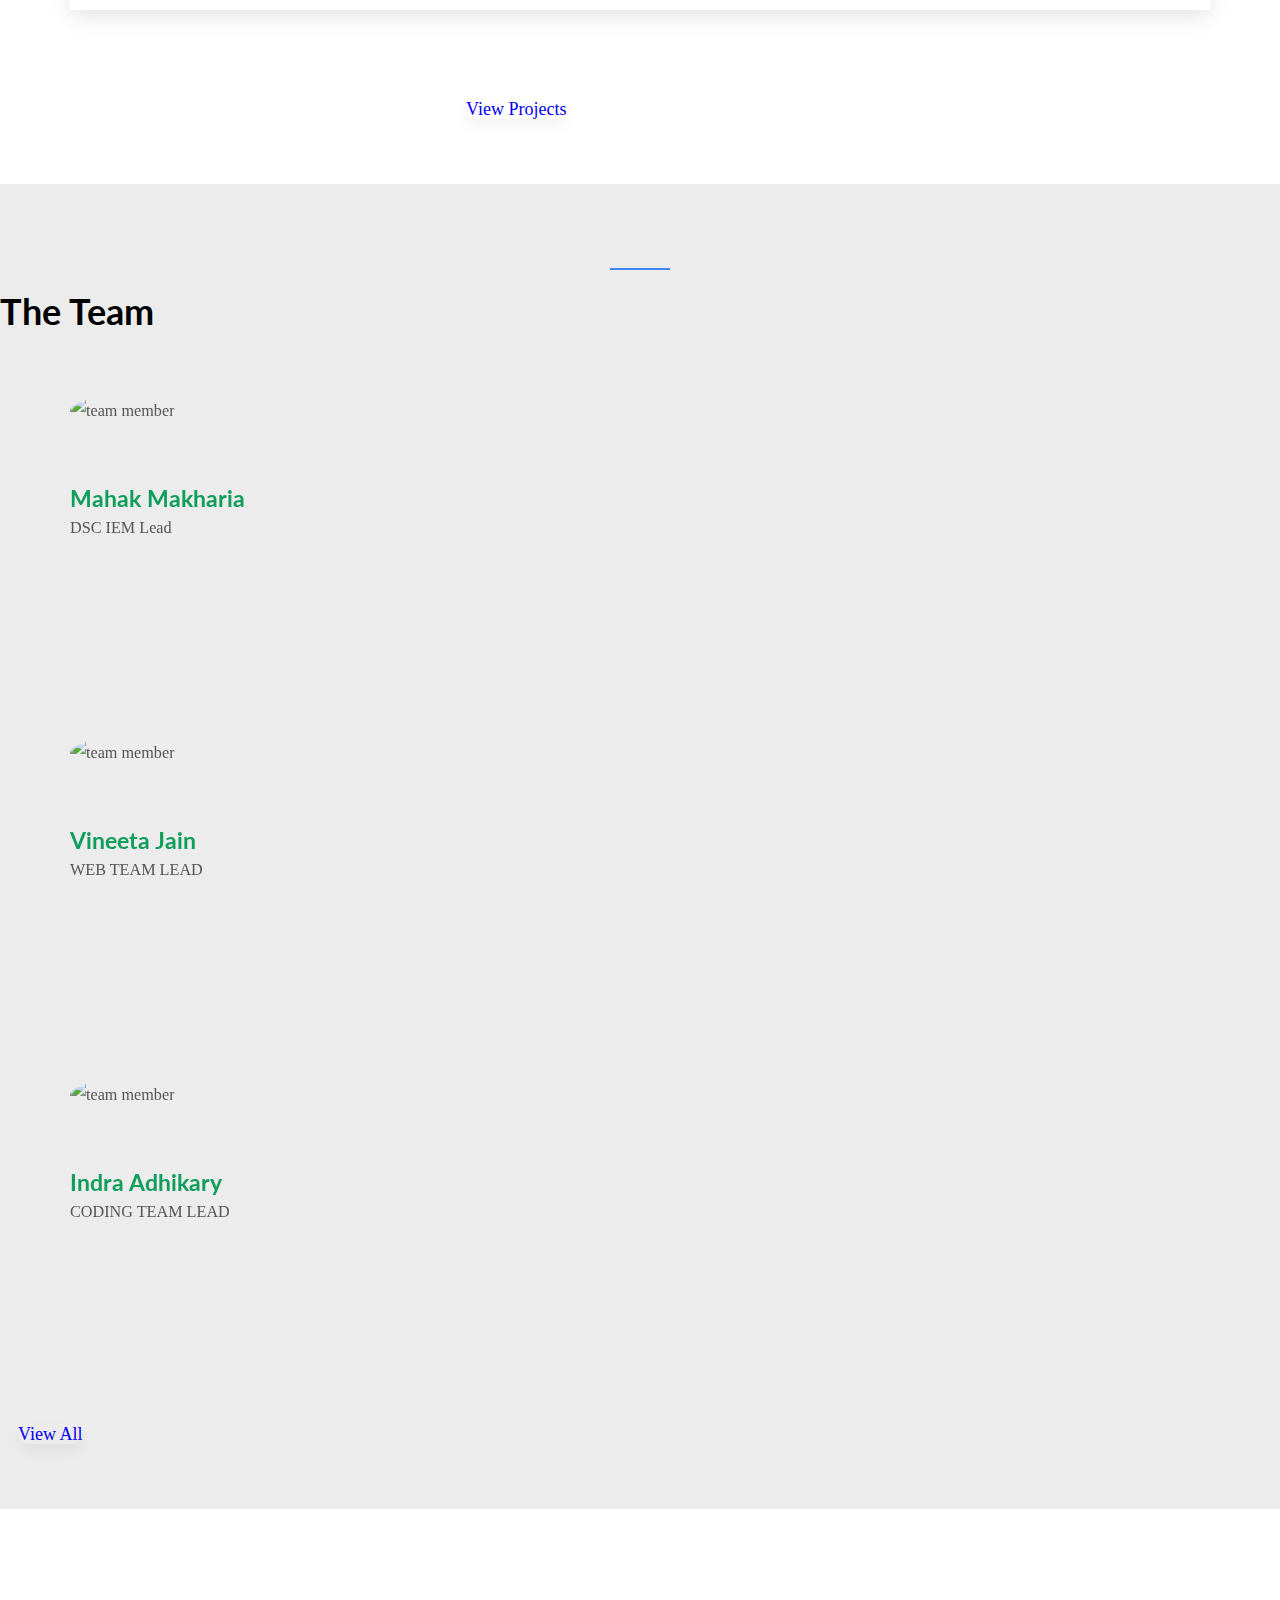
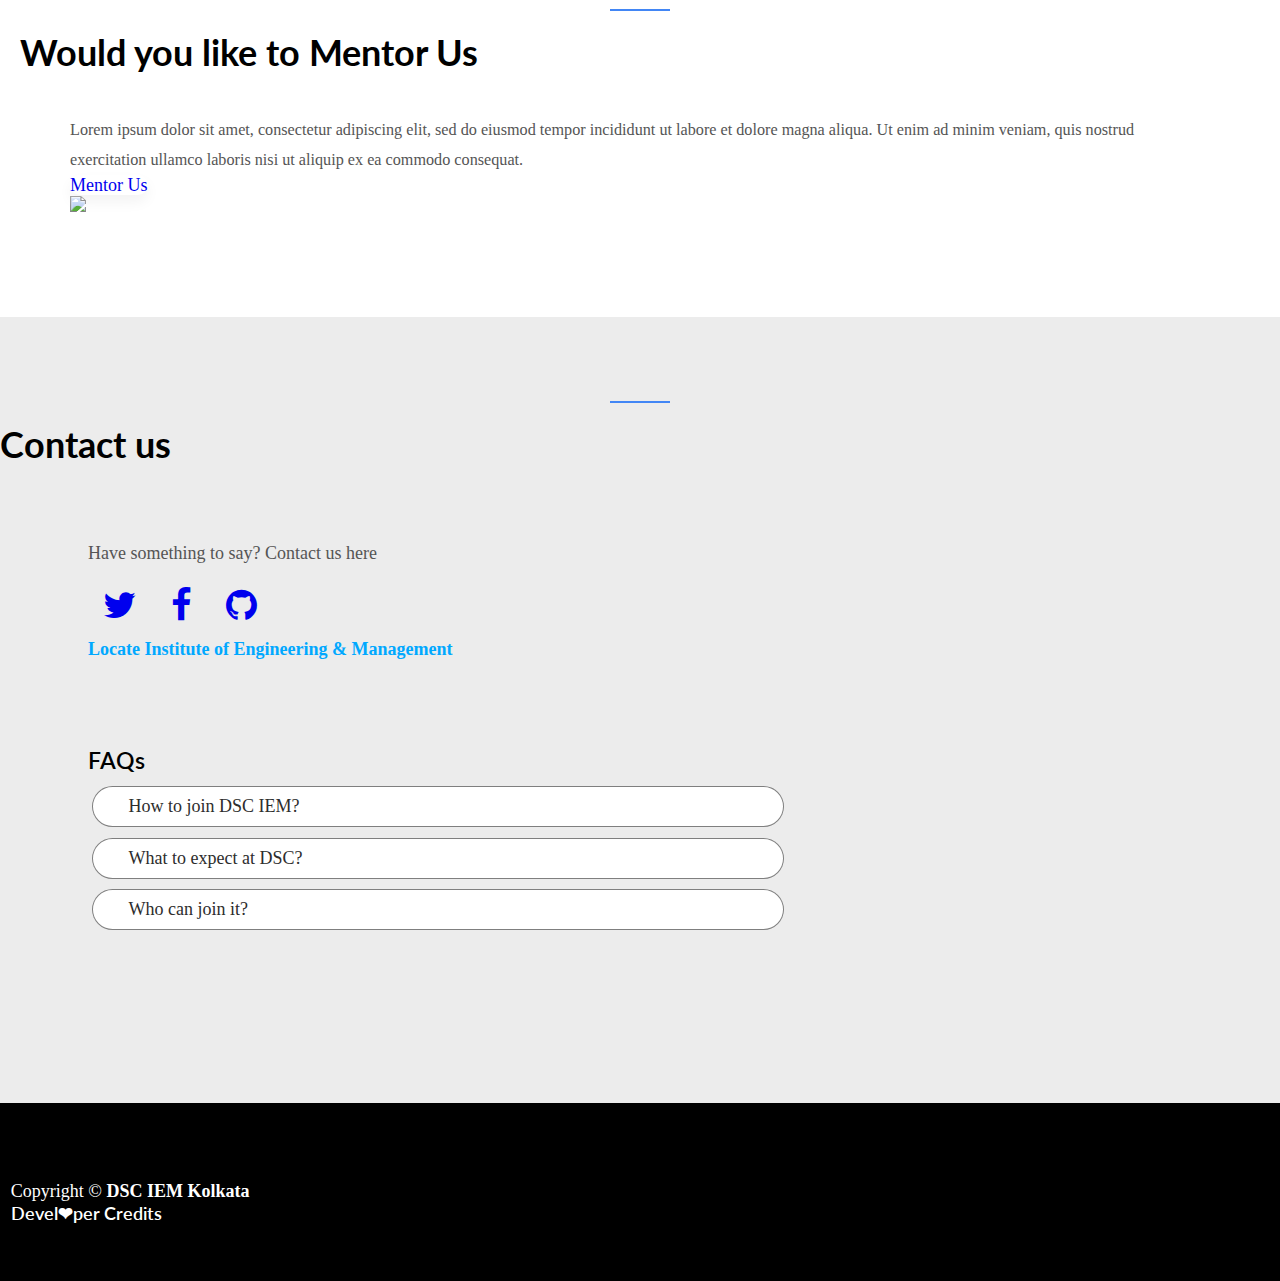
==== commit d6ab00ef: "Merge pull request #37 from the-agarwal01/master" ====
--- a/index.html
+++ b/index.html
@@ -60,7 +60,9 @@
               <li>
                     <a class="nav-item nav-link" href="/team">Team</a>
                 </li>
-            
+            <li>
+                    <a class="nav-item nav-link" href="projects.html">Projects</a>
+                </li>
                 <li>
                     <a class="nav-item nav-link" href="#contact">Contact Us</a>
                 </li>
@@ -198,8 +200,8 @@
                             <div class="frontside">
                                 <div class="card">
                                     <div class="card-body text-center">
-                                        <p><img class="img-fluid" src="https://encrypted-tbn0.gstatic.com/images?q=tbn%3AANd9GcS9JxGRn8mSmgoAWbNS-StEvp2hf38CcVYVqxQc2nnrVvZj5Maq" alt="team member"></p>
-                                        <h4 class="card-title">Rimjhim Bhadani</h4>
+                                        <p><img class="img-fluid" src="https://drive.google.com/uc?id=1fAJrTaWMM74gQ_esoS8yldmTYT3k0Vaq" alt="team member"></p>
+                                        <h4 class="card-title">Mahak Makharia</h4>
                                         <p class="card-text">DSC IEM Lead </p>
                                         <!--<a href="#" class="btn btn-primary btn-sm"><i class="fa fa-plus"></i></a>-->
                                     </div>
@@ -208,29 +210,29 @@
                             <div class="backside">
                                 <div class="card">
                                     <div class="card-body text-center mt-4">
-                                        <h4 class="card-title">Rimjhim Bhadani</h4>
-                                        <p class="card-text">Incoming SDE Intern @ Amazon | Google Venkat Scholar | GSoC'18 | GCI Mentor | GHC Scholar</p>
+                                        <h4 class="card-title">Mahak Makharia</h4>
+                                        <p class="card-text">Software Developer | UI/UX Designer | Worked @ 5+ startups & brands</p>
                                         <ul class="list-inline">
                                             <li class="list-inline-item">
-                                                <a class="social-icon text-xs-center" target="_blank" href="https://www.facebook.com/rimjhim.bhadani">
-                                                    <i class="fa fa-facebook"></i>
-                                                </a>
-                                            </li>
-                                            <li class="list-inline-item">
-                                                <a class="social-icon text-xs-center" target="_blank" href="https://twitter.com/bhadani_rimjhim">
+                                                <a class="social-icon text-xs-center" target="_blank" href="https://linkedin.com/in/mahakmakharia">
+                                                    <i class="fa fa-linkedin"></i>
+                                                </a>
+                                            </li>
+                                            <li class="list-inline-item">
+                                                <a class="social-icon text-xs-center" target="_blank" href="https://www.instagram.com/mahakmakharia/">
+                                                    <i class="fa fa-instagram"></i>
+                                                </a>
+                                            </li>
+                                            <li class="list-inline-item">
+                                                <a class="social-icon text-xs-center" target="_blank" href="https://twitter.com/mahakmakharia">
                                                     <i class="fa fa-twitter"></i>
                                                 </a>
                                             </li>
                                             <li class="list-inline-item">
-                                                <a class="social-icon text-xs-center" target="_blank" href="https://www.linkedin.com/in/rimjhimbhadani/">
-                                                    <i class="fa fa-linkedin"></i>
-                                                </a>
-                                            </li>
-                                            <li class="list-inline-item">
-                                                <a class="social-icon text-xs-center" target="_blank" href="https://github.com/Rimjhim28">
+                                                <a class="social-icon text-xs-center" target="_blank" href="https://github.com/mahakmakharia">
                                                     <i class="fa fa-github"></i>
                                                 </a>
-                                            </li>
+                                            </li>                                            
                                         </ul>
                                     </div>
                                 </div>
@@ -244,9 +246,9 @@
                             <div class="frontside">
                                 <div class="card">
                                     <div class="card-body text-center">
-                                        <p><img class="img-fluid" src="https://drive.google.com/uc?id=1fi1kHITZIPS6jUiErATDcytiMcLLoG3I" alt="team member"></p>
-                                        <h4 class="card-title">Soham Pandit</h4>
-                                        <p class="card-text">DSC Core Member</p>
+                                        <p><img class="img-fluid" src="https://drive.google.com/uc?id=1PVWag2lmbo91RXLEb73kxcW2zSMqolNa" alt="team member"></p>
+                                        <h4 class="card-title">Vineeta Jain</h4>
+                                        <p class="card-text">WEB TEAM LEAD</p>
                                         <!--<a href="#" class="btn btn-primary btn-sm"><i class="fa fa-plus"></i></a>-->
                                     </div>
                                 </div>
@@ -254,12 +256,27 @@
                             <div class="backside">
                                 <div class="card">
                                     <div class="card-body text-center mt-4">
-                                        <h4 class="card-title">Soham Pandit</h4>
-                                        <p class="card-text">Machine Learning enthusiast and a passionate coder who believes there is no end of learning.</p>
+                                        <h4 class="card-title">Vineeta Jain</h4>
+                                        <p class="card-text">Fullstack Developer | Competititve Programmer | Intrests in designing | Software Developer</p>
                                         <ul class="list-inline">
                                             <li class="list-inline-item">
-                                                <a class="social-icon text-xs-center" target="_blank" href="https://www.linkedin.com/in/soham-pandit-908021194/">
+                                                <a class="social-icon text-xs-center" target="_blank" href="https://www.linkedin.com/in/vineeta-jain-085a11196">
                                                     <i class="fa fa-linkedin"></i>
+                                                </a>
+                                            </li>
+                                            <li class="list-inline-item">
+                                                <a class="social-icon text-xs-center" target="_blank" href="https://www.instagram.com/n.i.n.j.a.v.i.n/">
+                                                    <i class="fa fa-instagram"></i>
+                                                </a>
+                                            </li>
+                                            <li class="list-inline-item">
+                                                <a class="social-icon text-xs-center" target="_blank" href="https://twitter.com/vineeta_vj">
+                                                    <i class="fa fa-twitter"></i>
+                                                </a>
+                                            </li>
+                                            <li class="list-inline-item">
+                                                <a class="social-icon text-xs-center" target="_blank" href="https://github.com/Ninjavin">
+                                                    <i class="fa fa-github"></i>
                                                 </a>
                                             </li>
                                         </ul>
@@ -275,9 +292,9 @@
                             <div class="frontside">
                                 <div class="card">
                                     <div class="card-body text-center">
-                                        <p><img class="img-fluid" src="https://drive.google.com/uc?id=1-SNmepMpYw5FjNE_5pY1OnacSV9fver5" alt="team member"></p>
-                                        <h4 class="card-title">Sweta Shaw</h4>
-                                        <p class="card-text">DSC Core Member</p>
+                                        <p><img class="img-fluid" src="https://drive.google.com/uc?id=1q0mbDAxkTcaoGl4YdQxvYPCaRskZwXcm" alt="team member"></p>
+                                        <h4 class="card-title">Indra Adhikary</h4>
+                                        <p class="card-text">CODING TEAM LEAD</p>
                                         <!--<a href="#" class="btn btn-primary btn-sm"><i class="fa fa-plus"></i></a>-->
                                     </div>
                                 </div>
@@ -285,17 +302,17 @@
                             <div class="backside">
                                 <div class="card">
                                     <div class="card-body text-center mt-4">
-                                        <h4 class="card-title">Sweta Shaw</h4>
-                                        <p class="card-text">A Machine Learning enthusiast who is intering at Alien Brains.</p>
+                                        <h4 class="card-title">Indra Adhikary</h4>
+                                        <p class="card-text">Data Science enthusiast | Sports programmer | Competitive Programmer</p>
                                         <ul class="list-inline">
                                             <li class="list-inline-item">
-                                                <a class="social-icon text-xs-center" target="_blank" href="https://www.facebook.com/shweta.agrahari.900">
-                                                    <i class="fa fa-facebook"></i>
-                                                </a>
-                                            </li>
-                                            <li class="list-inline-item">
-                                                <a class="social-icon text-xs-center" target="_blank" href="https://www.linkedin.com/in/sweta-shaw-797540159/">
-                                                    <i class="fa fa-linkedin"></i>
+                                                <a class="social-icon text-xs-center" target="_blank" href="https://www.instagram.com/indro_odhikary">
+                                                    <i class="fa fa-instagram"></i>
+                                                </a>
+                                            </li>
+                                            <li class="list-inline-item">
+                                                <a class="social-icon text-xs-center" target="_blank" href="https://github.com/IndraAdhikary">
+                                                    <i class="fa fa-github"></i>
                                                 </a>
                                             </li>
                                         </ul>
@@ -325,7 +342,7 @@
         <div class="row">
             
             <div class="col-lg-5">
-                <br>
+                
                 <p>
                     Lorem ipsum dolor sit amet, consectetur adipiscing elit, sed do eiusmod tempor incididunt ut labore et dolore magna aliqua. Ut enim ad minim veniam, quis nostrud exercitation ullamco laboris nisi ut aliquip ex ea commodo consequat.
                 </p>
@@ -333,9 +350,9 @@
                 <a class="btn btn-primary mybtn" target="_blank" href="http://bit.ly/dsciemma" type="button" style="margin-left: 0px;">Mentor Us</a>
                     
             </div>
-            <div class="col-lg-1"></div>
-            <div class="col-lg-6">
-                <img src="assests/images/mentor.png" style="width: 70%;">
+            <div class="col-lg-2"></div>
+            <div class="col-lg-4">
+                <img src="assests/images/mentor.png" style="width: 100%;">
             </div>
 
         </div>
@@ -425,6 +442,7 @@
         
     
     </div>
+    <br>
 </section>
 
 
--- a/css/style.css
+++ b/css/style.css
@@ -629,6 +629,53 @@
 }
 
 
+
+/*Team Page Volunteers CSS Starts*/
+
+  .flip-box {
+    background-color: transparent;
+    width: 300px;
+    height: 300px;
+    border: 3px solid #f1f1f1;
+    perspective: 1000px;
+    padding: 16px;
+  }
+  
+  .flip-box-inner {
+    position: relative;
+    width: 100%;
+    height: 100%;
+    text-align: center;
+    transition: transform 0.8s;
+    transform-style: preserve-3d;
+  }
+  
+  .flip-box:hover .flip-box-inner {
+    transform: rotateX(180deg);
+  }
+  
+  .flip-box-front, .flip-box-back {
+    position: absolute;
+    width: 100%;
+    height: 100%;
+    -webkit-backface-visibility: hidden;
+    backface-visibility: hidden;
+    
+  }
+  
+  .flip-box-front {
+    background-color: white;
+    color: black;
+  }
+  
+  .flip-box-back {
+    background-color:white;
+    color: grey;
+    transform: rotateX(180deg);
+  }
+  
+  /* Team Page Volunteers CSS Done */
+
 /* 
 WHY US SECTION
 */
@@ -705,4 +752,9 @@
 
 .nav-item{
     font-weight: 600;
+}
+
+.card-img-top{
+    height: 450px !important;
+    width: 100%;
 }